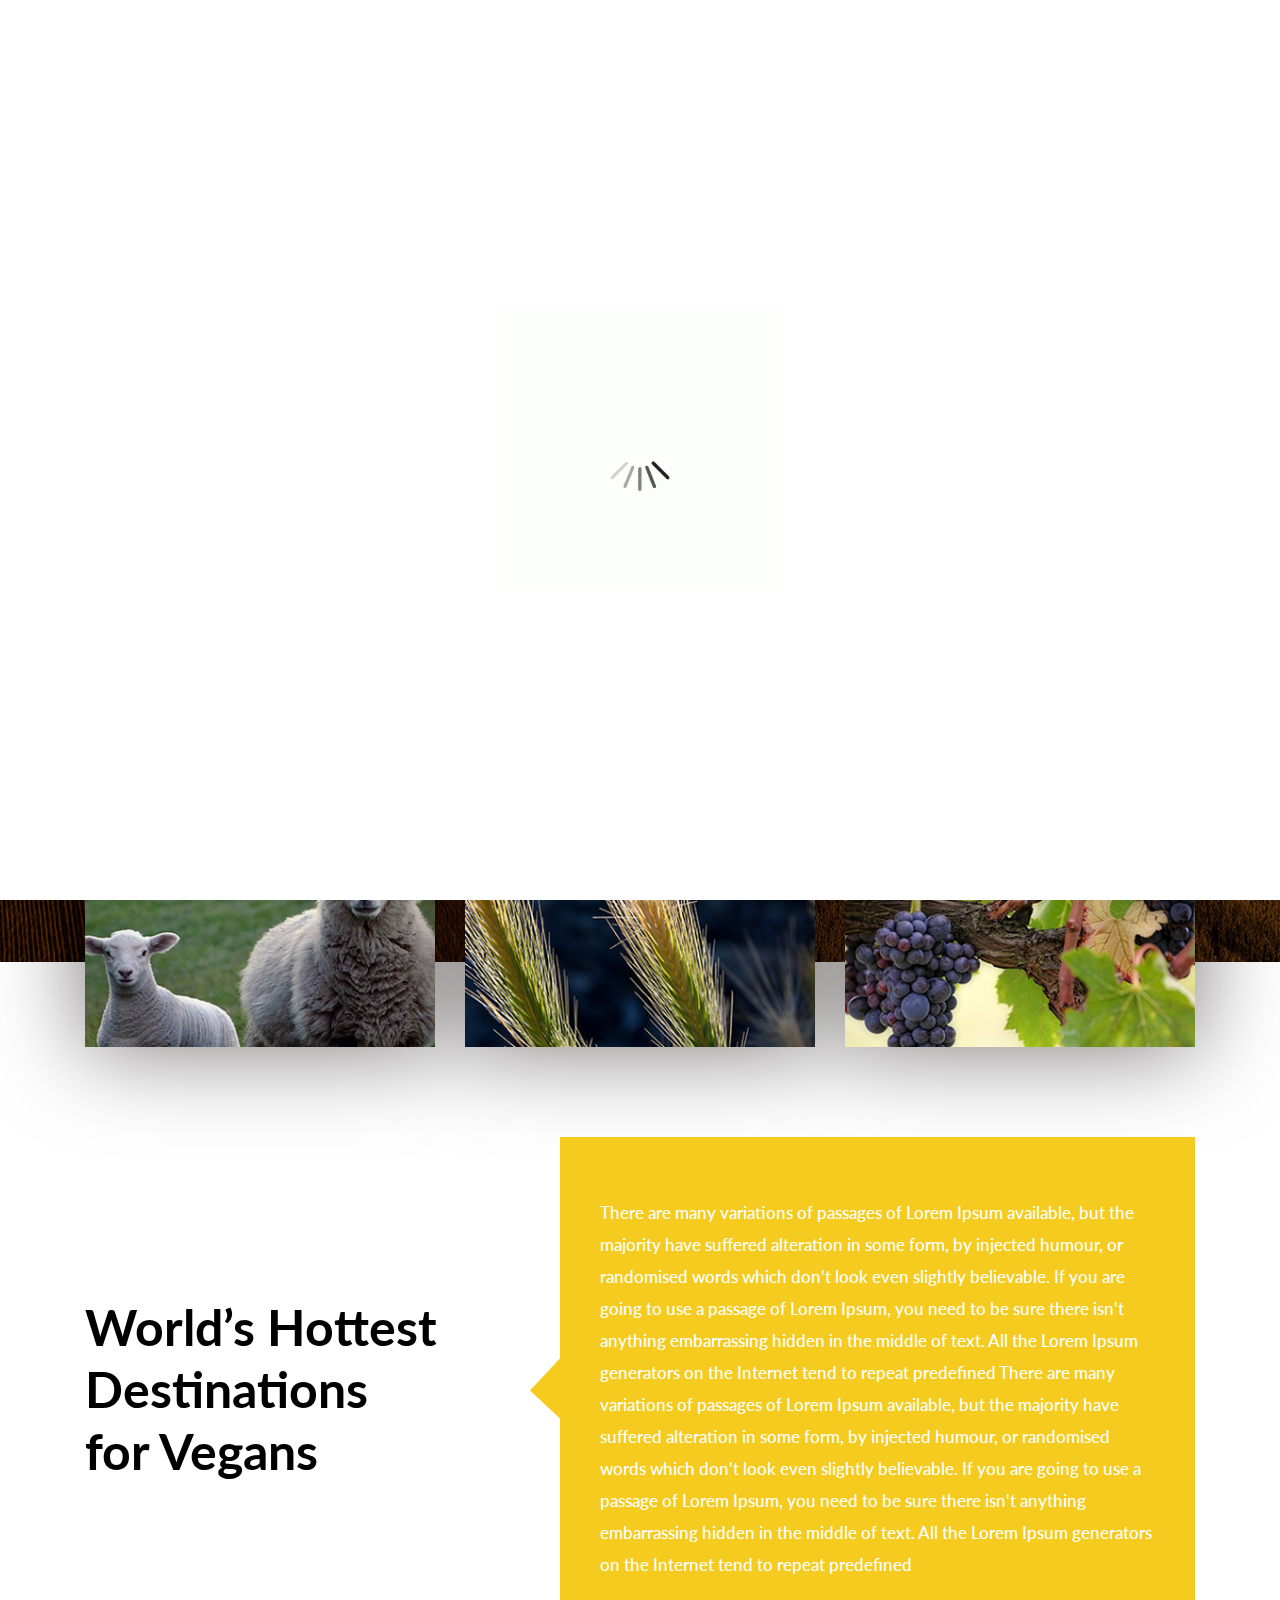
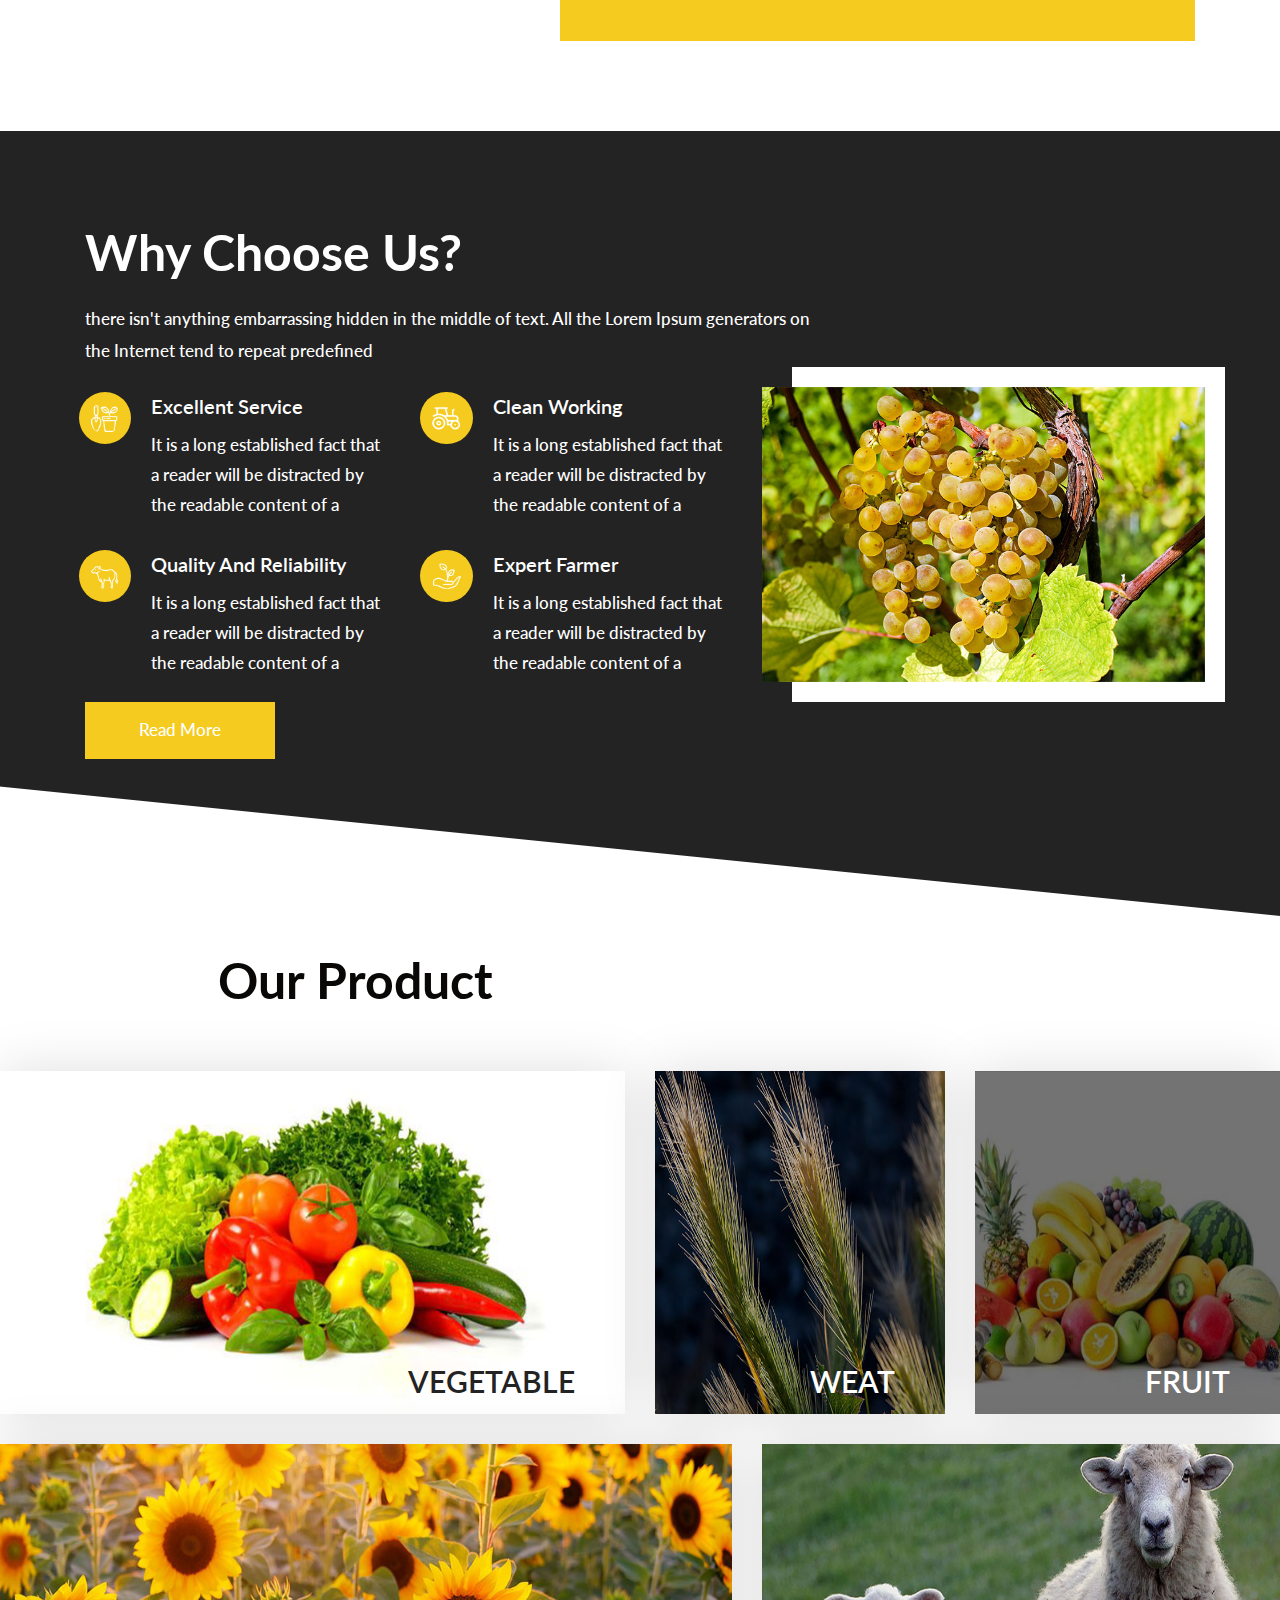
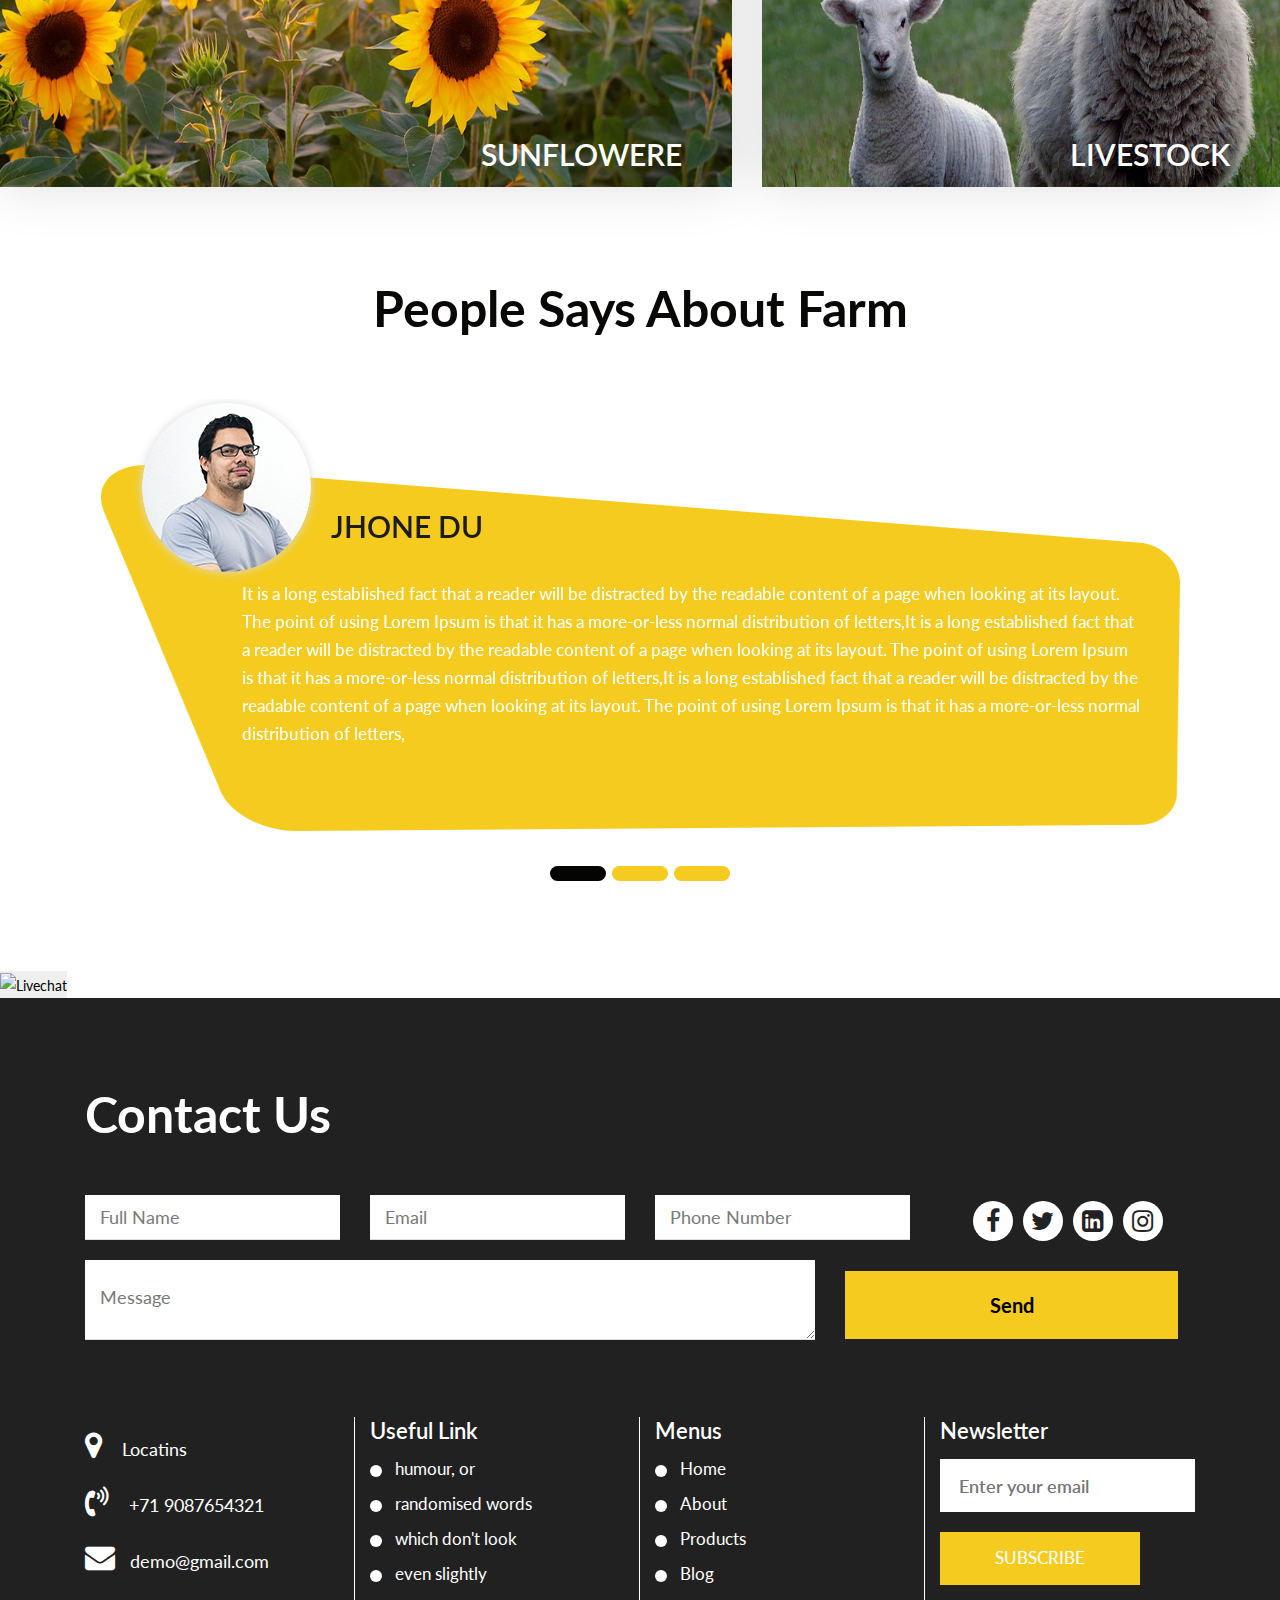
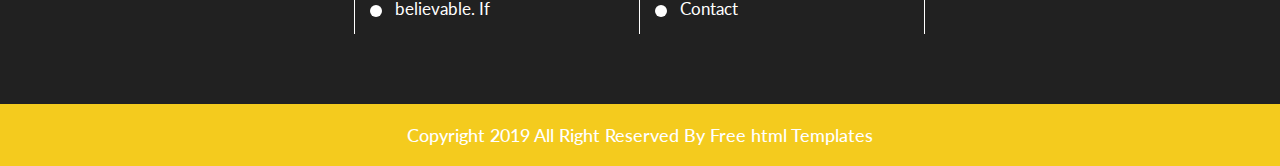
==== index.html @ 63680fa0 "changed title" ====
<!DOCTYPE html>
<html lang="en">
   <head>
      <!-- basic -->
      <meta charset="utf-8">
      <meta http-equiv="X-UA-Compatible" content="IE=edge">
      <!-- mobile metas -->
      <meta name="viewport" content="width=device-width, initial-scale=1">
      <meta name="viewport" content="initial-scale=1, maximum-scale=1">
      <!-- site metas -->
      <title>Chris Farm Site</title>
      <meta name="keywords" content="">
      <meta name="description" content="">
      <meta name="author" content="">
      <!-- bootstrap css -->
      <link rel="stylesheet" href="css/bootstrap.min.css">
      <!-- style css -->
      <link rel="stylesheet" href="css/style.css">
      <!-- Responsive-->
      <link rel="stylesheet" href="css/responsive.css">
      <!-- fevicon -->
      <link rel="icon" href="images/fevicon.png" type="image/gif" />
      <!-- Scrollbar Custom CSS -->
      <link rel="stylesheet" href="css/jquery.mCustomScrollbar.min.css">
      <!-- Tweaks for older IEs-->
      <link rel="stylesheet" href="https://netdna.bootstrapcdn.com/font-awesome/4.0.3/css/font-awesome.css">
      <link rel="stylesheet" href="https://cdnjs.cloudflare.com/ajax/libs/fancybox/2.1.5/jquery.fancybox.min.css" media="screen">
      <!--[if lt IE 9]>
      <script src="https://oss.maxcdn.com/html5shiv/3.7.3/html5shiv.min.js"></script>
      <script src="https://oss.maxcdn.com/respond/1.4.2/respond.min.js"></script><![endif]-->
<script>
                    (function (i, s, o, r, g, v, a, m) {
                    g = v ? g + '?v=' + v : g; i['CXoneDfo'] = r;
                    i[r] = i[r] || function () {(i[r].q = i[r].q || []).push(arguments)}; i[r].l = +new Date(); i[r].u = g;
                    a = s.createElement(o); m = s.getElementsByTagName(o)[0]; a.async = true;
                    a.src = g + '?' + Math.round(Date.now() / 1000 / 3600); m.parentNode.insertBefore(a, m);
                    })(window, document, 'script', 'cxone', 'https://web-modules-qa.brandembassy.com/loader/1/loader.js');

                    cxone('init', '6420')
                    cxone('guide', 'init', '714b7bde-19ca-44d4-8a5b-d43ad2e93545')
                </script>

   </head>
   <!-- body -->
   <body class="main-layout">
      <!-- loader  -->
      <div class="loader_bg">
         <div class="loader"><img src="images/loading.gif" alt="#" /></div>
      </div>
      <!-- end loader -->
      <!-- header -->
      <header>
         <!-- header inner -->
         <div class="header">
            <div class="container-fluid">
               <div class="row">
                  <div class="col-xl-3 col-lg-3 col-md-3 col-sm-3 col logo_section">
                     <div class="full">
                        <div class="center-desk">
                           <div class="logo">
                              <a href="index.html"><img src="images/logo.png" alt="#" /></a>
                           </div>
                        </div>
                     </div>
                  </div>
                  <div class="col-xl-9 col-lg-9 col-md-9 col-sm-9">
                     <nav class="navigation navbar navbar-expand-md navbar-dark ">
                        <button class="navbar-toggler" type="button" data-toggle="collapse" data-target="#navbarsExample04" aria-controls="navbarsExample04" aria-expanded="false" aria-label="Toggle navigation">
                        <span class="navbar-toggler-icon"></span>
                        </button>
                        <div class="collapse navbar-collapse" id="navbarsExample04">
                           <ul class="navbar-nav mr-auto">
                              <li class="nav-item active">
                                 <a class="nav-link" href="index.html"> Home  </a>
                              </li>
                              <li class="nav-item">
                                 <a class="nav-link" href="about.html">About</a>
                              </li>
                              <li class="nav-item">
                                 <a class="nav-link" href="products.html">Products </a>
                              </li>
                              <li class="nav-item">
                                 <a class="nav-link" href="blog.html">Blog</a>
                              </li>
                              <li class="nav-item">
                                 <a class="nav-link" href="contact.html">Contact</a>
                              </li>
                              <li class="nav-item d_none">
                                 <a class="nav-link" href="#"><i class="fa fa-search" aria-hidden="true"></i></a>
                              </li>
                              <li class=" d_none get_btn">
                                 <a  href="quote.html">Get a quote</a>
                              </li>
                           </ul>
                        </div>
                     </nav>
                  </div>
               </div>
            </div>
         </div>
      </header>
      <!-- end header inner -->
      <!-- end header -->
      <!-- banner -->
      <section class="banner_main">
         <div class="container">
            <div class="row">
               <div class="col-md-12 ">
                  <div class="text-bg">
                     <h1>FARMING COMPANY</h1>
                     <p>It is a long established fact that a reader will be distracted by the readable content of a page when looking at its layout. The point of using Lorem Ipsum is that it has a more-or-less normal distribution of letters, as opposed to using 'Content here, content here', making it</p>
                     <a href="#">Discover</a>
                  </div>
               </div>
            </div>
         </div>
      </section>
      <!-- end banner -->
      <!-- three_box -->
      <div class="three_box">
         <div class="container">
            <div class="row">
               <div class="col-md-4">
                  <div class="box_text">
                     <figure><img src="images/img1.jpg" alt="#"/></figure>
                  </div>
               </div>
               <div class="col-md-4">
                  <div class="box_text">
                     <figure><img src="images/img2.jpg" alt="#"/></figure>
                  </div>
               </div>
               <div class="col-md-4">
                  <div class="box_text">
                     <figure><img src="images/img3.jpg" alt="#"/></figure>
                  </div>
               </div>
            </div>
         </div>
      </div>
      <!-- three_box -->
      <!-- hottest -->
      <div  class="hottest">
         <div class="container">
            <div class="row d_flex">
               <div class="col-md-5">
                  <div class="titlepage">
                     <h2>World’s Hottest Destinations <br>for Vegans</h2>
                  </div>
               </div>
               <div class="col-md-7">
                  <div class="hottest_box">
                     <p>There are many variations of passages of Lorem Ipsum available, but the majority have suffered alteration in some form, by injected humour, or randomised words which don't look even slightly believable. If you are going to use a passage of Lorem Ipsum, you need to be sure there isn't anything embarrassing hidden in the middle of text. All the Lorem Ipsum generators on the Internet tend to repeat predefined There are many variations of passages of Lorem Ipsum available, but the majority have suffered alteration in some form, by injected humour, or randomised words which don't look even slightly believable. If you are going to use a passage of Lorem Ipsum, you need to be sure there isn't anything embarrassing hidden in the middle of text. All the Lorem Ipsum generators on the Internet tend to repeat predefined </p>
                  </div>
               </div>
            </div>
         </div>
      </div>
      </div>
      </div>
      <!-- end hottest -->
      <!-- choose  section -->
      <div class="choose ">
         <div class="container">
            <div class="row">
               <div class="col-md-8">
                  <div class="titlepage">
                     <h2>Why Choose Us? </h2>
                     <p>there isn't anything embarrassing hidden in the middle of text. All the Lorem Ipsum generators on the Internet tend to repeat predefined  </p>
                  </div>
               </div>
            </div>
         </div>
         <div class="container-fluid">
            <div class="row d_flex">
               <div class="col-xl-7 col-lg-7 col-md-12 col-sm-12">
                  <div class="padding_with">
                     <div class="row">
                        <div class="col-md-6 padding_bottom">
                           <div class="choose_box">
                              <i><img src="images/icon1.png" alt="#"/></i>
                              <div class="choose_text">
                                 <h3>Excellent Service</h3>
                                 <p>It is a long established fact that a reader will be distracted by the readable content of a</p>
                              </div>
                           </div>
                        </div>
                        <div class="col-md-6 padding_bottom">
                           <div class="choose_box">
                              <i><img src="images/icon2.png" alt="#"/></i>
                              <div class="choose_text">
                                 <h3>Clean Working</h3>
                                 <p>It is a long established fact that a reader will be distracted by the readable content of a</p>
                              </div>
                           </div>
                        </div>
                        <div class="col-md-6 padding_bottom2">
                           <div class="choose_box">
                              <i><img src="images/icon3.png" alt="#"/></i>
                              <div class="choose_text">
                                 <h3>Quality And Reliability</h3>
                                 <p>It is a long established fact that a reader will be distracted by the readable content of a</p>
                              </div>
                           </div>
                        </div>
                        <div class="col-md-6">
                           <div class="choose_box">
                              <i><img src="images/icon4.png" alt="#"/></i>
                              <div class="choose_text">
                                 <h3>Expert Farmer</h3>
                                 <p>It is a long established fact that a reader will be distracted by the readable content of a</p>
                              </div>
                           </div>
                        </div>
                     </div>
                  </div>
               </div>
               <div class="col-xl-5 col-lg-5 col-md-12 col-sm-12">
                  <div class="choose_img">
                     <figure><img src="images/food.jpg" alt="#"/></figure>
                  </div>
               </div>
            </div>
         </div>
         <div class="container">
            <div class="row">
               <div class="col-md-5">
                  <a class="read_more" href="#">Read More</a>
               </div>
            </div>
         </div>
      </div>
      </div>
      <!-- end choose  section -->
      <!-- product  section -->
      <div class="product">
         <div class="container">
            <div class="row">
               <div class="col-md-6">
                  <div class="titlepage">
                     <h2>Our Product</h2>
                  </div>
               </div>
            </div>
         </div>
         <div class="container-fluid">
            <div class="row">
               <div class="col-xl-6 col-lg-6 col-md-6 col-sm-12 padding_left0">
                  <div class="product_box">
                     <figure><img src="images/product1.jpg" alt="#"/></figure>
                     <h3 class="black">vegetable</h3>
                  </div>
               </div>
               <div class="col-xl-3 col-lg-3 col-md-3 col-sm-12">
                  <div class="product_box">
                     <figure><img src="images/product2.jpg" alt="#"/></figure>
                     <h3 >weat</h3>
                  </div>
               </div>
               <div class="col-xl-3 col-lg-3 col-md-3 col-sm-12 padding_right0">
                  <div class="product_box">
                     <figure><img src="images/product3.jpg" alt="#"/></figure>
                     <h3>fruit</h3>
                  </div>
               </div>
               <div class="col-xl-7 col-lg-7 col-md-7 col-sm-12 padding_left0">
                  <div class="product_box">
                     <figure><img src="images/product4.jpg" alt="#"/></figure>
                     <h3>sunflowere</h3>
                  </div>
               </div>
               <div class="col-xl-5 col-lg-5 col-md-5 col-sm-12 padding_right0">
                  <div class="product_box">
                     <figure><img src="images/product5.jpg" alt="#"/></figure>
                     <h3>Livestock</h3>
                  </div>
               </div>
            </div>
         </div>
      </div>
      <!-- end product  section -->
      <!-- about -->
      <div class="about">
         <div class="container">
            <div class="row">
               <div class="col-md-12">
                  <div class="titlepage">
                     <h2>People Says About Farm</h2>
                  </div>
               </div>
            </div>
            <div class="row">
               <div class="col-md-12">
                  <div id="myCarousel" class="carousel slide about_Carousel " data-ride="carousel">
                     <ol class="carousel-indicators">
                        <li data-target="#myCarousel" data-slide-to="0" class="active"></li>
                        <li data-target="#myCarousel" data-slide-to="1"></li>
                        <li data-target="#myCarousel" data-slide-to="2"></li>
                     </ol>
                     <div class="carousel-inner">
                        <div class="carousel-item active">
                           <div class="container">
                              <div class="carousel-caption ">
                                 <div class="row">
                                    <div class="col-md-12">
                                       <div class="test_box">
                                          <i><img src="images/tes1.png" alt="#"/></i>
                                          <h4>jhone Du</h4>
                                          <p>It is a long established fact that a reader will be distracted by the readable content of a page when looking at its layout. The point of using Lorem Ipsum is that it has a more-or-less normal distribution of letters,It is a long established fact that a reader will be distracted by the readable content of a page when looking at its layout. The point of using Lorem Ipsum is that it has a more-or-less normal distribution of letters,It is a long established fact that a reader will be distracted by the readable content of a page when looking at its layout. The point of using Lorem Ipsum is that it has a more-or-less normal distribution of letters,</p>
                                       </div>
                                    </div>
                                 </div>
                              </div>
                           </div>
                        </div>
                        <div class="carousel-item">
                           <div class="container">
                              <div class="carousel-caption">
                                 <div class="row">
                                    <div class="col-md-12">
                                       <div class="test_box">
                                          <i><img src="images/tes1.png" alt="#"/></i>
                                          <h4>jhone Du</h4>
                                          <p>It is a long established fact that a reader will be distracted by the readable content of a page when looking at its layout. The point of using Lorem Ipsum is that it has a more-or-less normal distribution of letters,It is a long established fact that a reader will be distracted by the readable content of a page when looking at its layout. The point of using Lorem Ipsum is that it has a more-or-less normal distribution of letters,It is a long established fact that a reader will be distracted by the readable content of a page when looking at its layout. The point of using Lorem Ipsum is that it has a more-or-less normal distribution of letters,</p>
                                       </div>
                                    </div>
                                 </div>
                              </div>
                           </div>
                        </div>
                        <div class="carousel-item">
                           <div class="container">
                              <div class="carousel-caption">
                                 <div class="row">
                                    <div class="col-md-12">
                                       <div class="test_box">
                                          <i><img src="images/tes1.png" alt="#"/></i>
                                          <h4>jhone Du</h4>
                                          <p>It is a long established fact that a reader will be distracted by the readable content of a page when looking at its layout. The point of using Lorem Ipsum is that it has a more-or-less normal distribution of letters,It is a long established fact that a reader will be distracted by the readable content of a page when looking at its layout. The point of using Lorem Ipsum is that it has a more-or-less normal distribution of letters,It is a long established fact that a reader will be distracted by the readable content of a page when looking at its layout. The point of using Lorem Ipsum is that it has a more-or-less normal distribution of letters,</p>
                                       </div>
                                    </div>
                                 </div>
                              </div>
                           </div>
                        </div>
                     </div>
                     <a class="carousel-control-prev" href="#myCarousel" role="button" data-slide="prev">
                     <span class="carousel-control-prev-icon" aria-hidden="true"></span>
                     <span class="sr-only">Previous</span>
                     </a>
                     <a class="carousel-control-next" href="#myCarousel" role="button" data-slide="next">
                     <span class="carousel-control-next-icon" aria-hidden="true"></span>
                     <span class="sr-only">Next</span>
                     </a>
                  </div>
               </div>
            </div>
         </div>
      </div>
      <!-- end about -->
      </div>
<div id="be-channel-guide-container"><div><div id="be-guide-frame" class="be-frame-right" style="bottom: 20px;"><div><button class="MuiButtonBase-root MuiFab-root MuiFab-circular MuiFab-sizeMedium MuiFab-primary css-169n8jp" tabindex="0" type="button" style="display: block; position: absolute; transition: all 0.2s ease-in-out 0s; background: rgb(0, 131, 200); transform: translateY(-60px) scale(0);"><img src="https://brand-embassy-channel-guide-qa.s3.eu-west-1.amazonaws.com/guide/86f91565657eb1372fe403cd128bffdb" alt="chat" height="30px"><span class="MuiTouchRipple-root css-w0pj6f"></span></button><button class="MuiButtonBase-root MuiFab-root MuiFab-circular MuiFab-sizeMedium MuiFab-primary css-169n8jp" tabindex="0" type="button" style="display: block; position: absolute; transition: all 0.2s ease-in-out 0s; background: rgb(0, 131, 200); transform: translateY(-120px) scale(0);"><img src="https://brand-embassy-channel-guide-qa.s3.eu-west-1.amazonaws.com/guide/49fc5eca6faffefca84a8f065dfa6378" alt="chat" height="30px"><span class="MuiTouchRipple-root css-w0pj6f"></span></button><button class="MuiButtonBase-root MuiFab-root MuiFab-circular MuiFab-sizeMedium MuiFab-primary css-169n8jp" tabindex="0" type="button" style="display: block; position: absolute; transition: all 0.2s ease-in-out 0s; background: rgb(0, 131, 200); transform: translateY(-180px) scale(0);"><img src="https://brand-embassy-channel-guide-qa.s3.eu-west-1.amazonaws.com/guide/8b0117500ac544f8c47c68a0af96c9c8" alt="chat" height="30px"><span class="MuiTouchRipple-root css-w0pj6f"></span></button></div><button class="MuiButtonBase-root MuiFab-root MuiFab-circular MuiFab-sizeMedium MuiFab-default css-ryizuq" tabindex="0" type="button"><img src="https://brand-embassy-channel-guide-qa.s3.eu-west-1.amazonaws.com/guide/27a81b01abcdb58afb6bd661bdec0bb2" alt="Livechat" height="30px" background-color="#0083c8"><span class="MuiTouchRipple-root css-w0pj6f"></span></button></div></div></div>
      <!--  footer -->
      <footer id="contact">
         <div class="footer">
            <div class="container">
               <div class="row">
                  <div class="col-md-4">
                     <div class="titlepage">
                        <h2>Contact Us</h2>
                     </div>
                  </div>
                  <div class="col-md-12">
                     <form id="request" class="main_form">
                        <div class="row">
                           <div class="col-md-3 ">
                              <input class="contactus" placeholder="Full Name" type="type" name="Full Name"> 
                           </div>
                           <div class="col-md-3">
                              <input class="contactus" placeholder="Email" type="type" name="Email"> 
                           </div>
                           <div class="col-md-3">
                              <input class="contactus" placeholder="Phone Number" type="type" name="Phone Number">                          
                           </div>
                           <div class="col-xl-3 col-lg-3 col-md-3 col-sm-12">
                              <ul class="social_icon">
                                 <li><a href="#"><i class="fa fa-facebook" aria-hidden="true"></i></a></li>
                                 <li><a href="#"><i class="fa fa-twitter" aria-hidden="true"></i></a></li>
                                 <li><a href="#"><i class="fa fa-linkedin-square" aria-hidden="true"></i></a></li>
                                 <li><a href="#"><i class="fa fa-instagram" aria-hidden="true"></i></a></li>
                              </ul>
                           </div>
                           <div class="col-md-8">
                              <textarea class="contactus1" placeholder="Message" type="type" Message="Name">Message </textarea>
                           </div>
                           <div class="col-xl-4 col-lg-4 col-md-4 col-sm-12">
                              <button class="send_btn">Send</button>
                           </div>
                        </div>
                     </form>
                  </div>
                  <div class="col-md-3 border_right">
                     <ul class="location_icon">
                        <li><a href="#"><i class="fa fa-map-marker" aria-hidden="true"></i></a> Locatins</li>
                        <li><a href="#"><i class="fa fa-volume-control-phone" aria-hidden="true"></i></a> +71 9087654321</li>
                        <li><a href="#"><i class="fa fa-envelope" aria-hidden="true"></i></a>demo@gmail.com</li>
                     </ul>
                  </div>
                  <div class="col-md-3 border_right">
                     <h3>Useful Link</h3>
                     <ul class="link">
                        <li><a href="#">humour, or </a></li>
                        <li><a href="#">randomised words </a> </li>
                        <li><a href="#">which don't look </a></li>
                        <li><a href="#">even slightly  </a> </li>
                        <li><a href="#">believable. If   </a></li>
                     </ul>
                  </div>
                  <div class="col-md-3 border_right">
                     <h3>Menus</h3>
                     <ul class="link">
<li><a href="index.html">Home</a></li>                             
<li><a href="about.html">About</a></li>                                                     
<li><a href="products.html">Products</a></li>                             
<li><a href="blog.html">Blog</a></li>
<li><a href="contact.html">Contact</a></li>
                     </ul>
                  </div>
                  <div class="col-md-3">
                     <form class="bottom_form">
                        <h3>Newsletter</h3>
                        <input class="enter" placeholder="Enter your email" type="text" name="Enter your email">
                        <button class="sub_btn">subscribe</button>
                     </form>
                  </div>
               </div>
            </div>
            <div class="copyright">
               <div class="container">
                  <div class="row">
                     <div class="col-md-12">
                        <p>Copyright 2019 All Right Reserved By <a href="https://html.design/"> Free  html Templates</a></p>
                     </div>
                  </div>
               </div>
            </div>
         </div>
      </footer>
      <!-- end footer -->
      <!-- Javascript files-->
      <script src="js/jquery.min.js"></script>
      <script src="js/popper.min.js"></script>
      <script src="js/bootstrap.bundle.min.js"></script>
      <script src="js/jquery-3.0.0.min.js"></script>
      <!-- sidebar -->
      <script src="js/jquery.mCustomScrollbar.concat.min.js"></script>
      <script src="js/custom.js"></script>
   </body>
</html>
---- css/style.css ----
/*--------------------------------------------------------------------- File Name: style.css ---------------------------------------------------------------------*/


/*--------------------------------------------------------------------- import Fonts ---------------------------------------------------------------------*/

@import url('https://fonts.googleapis.com/css?family=Rajdhani:300,400,500,600,700');
@import url('https://fonts.googleapis.com/css?family=Poppins:100,100i,200,200i,300,300i,400,400i,500,500i,600,600i,700,700i,800,800i,900,900i');
@import url('https://fonts.googleapis.com/css?family=Lato:300,400,700,900&display=swap');

/*****---------------------------------------- 1) font-family: 'Rajdhani', sans-serif;
 2) font-family: 'Poppins', sans-serif;
 ----------------------------------------*****/


/*--------------------------------------------------------------------- import Files ---------------------------------------------------------------------*/

@import url(animate.min.css);
@import url(normalize.css);
@import url(icomoon.css);
@import url(font-awesome.min.css);
@import url(meanmenu.css);
@import url(owl.carousel.min.css);
@import url(swiper.min.css);
@import url(slick.css);
@import url(jquery.fancybox.min.css);
@import url(jquery-ui.css);
@import url(nice-select.css);

/*--------------------------------------------------------------------- skeleton ---------------------------------------------------------------------*/

* {
     box-sizing: border-box !important;
}

html {
     scroll-behavior: smooth;
}

body {
     color: #666666;
     font-size: 14px;
     font-family: 'Lato', sans-serif;
     line-height: 1.80857;
     font-weight: normal;
}

a {
     color: #1f1f1f;
     text-decoration: none !important;
     outline: none !important;
     -webkit-transition: all .3s ease-in-out;
     -moz-transition: all .3s ease-in-out;
     -ms-transition: all .3s ease-in-out;
     -o-transition: all .3s ease-in-out;
     transition: all .3s ease-in-out;
}

h1,
h2,
h3,
h4,
h5,
h6 {
     letter-spacing: 0;
     font-weight: normal;
     position: relative;
     padding: 0 0 10px 0;
     font-weight: normal;
     line-height: normal;
     color: #111111;
     margin: 0
}

h1 {
     font-size: 24px;
}

h2 {
     font-size: 22px;
}

h3 {
     font-size: 18px;
}

h4 {
     font-size: 16px
}

h5 {
     font-size: 14px
}

h6 {
     font-size: 13px
}

*,
*::after,
*::before {
     -webkit-box-sizing: border-box;
     -moz-box-sizing: border-box;
     box-sizing: border-box;
}

h1 a,
h2 a,
h3 a,
h4 a,
h5 a,
h6 a {
     color: #212121;
     text-decoration: none!important;
     opacity: 1
}

button:focus {
     outline: none;
}

ul,
li,
ol {
     margin: 0px;
     padding: 0px;
     list-style: none;
}

p {
     margin: 0px;
     font-weight: 500;
     font-size: 15px;
     line-height: 24px;
}

a {
     color: #222222;
     text-decoration: none;
     outline: none !important;
}

a,
.btn {
     text-decoration: none !important;
     outline: none !important;
     -webkit-transition: all .3s ease-in-out;
     -moz-transition: all .3s ease-in-out;
     -ms-transition: all .3s ease-in-out;
     -o-transition: all .3s ease-in-out;
     transition: all .3s ease-in-out;
}

img {
     max-width: 100%;
     height: auto;
}

 :focus {
     outline: 0;
}

.btn-custom {
     margin-top: 20px;
     background-color: transparent !important;
     border: 2px solid #ddd;
     padding: 12px 40px;
     font-size: 16px;
}

.lead {
     font-size: 18px;
     line-height: 30px;
     color: #767676;
     margin: 0;
     padding: 0;
}

.form-control:focus {
     border-color: #ffffff !important;
     box-shadow: 0 0 0 .2rem rgba(255, 255, 255, .25);
}

.navbar-form input {
     border: none !important;
}

.badge {
     font-weight: 500;
}

blockquote {
     margin: 20px 0 20px;
     padding: 30px;
}

button {
     border: 0;
     margin: 0;
     padding: 0;
     cursor: pointer;
}

.full {
     float: left;
     width: 100%;
}

.layout_padding {
     padding-top: 90px;
     padding-bottom: 90px;
}

.layout_padding_2 {
     padding-top: 75px;
     padding-bottom: 75px;
}

.light_silver {
     background: #f9f9f9;
}

.theme_bg {
     background: #38c8a8;
}

.margin_top_30 {
     margin-top: 30px !important;
}

.full {
     width: 100%;
     float: left;
     margin: 0;
     padding: 0;
}


/**-- heading section --**/


/*---------------------------- preloader area ----------------------------*/

.loader_bg {
     position: fixed;
     z-index: 9999999;
     background: #fff;
     width: 100%;
     height: 100%;
}

.loader {
     height: 100%;
     width: 100%;
     position: absolute;
     left: 0;
     top: 0;
     display: flex;
     justify-content: center;
     align-items: center;
}

.loader img {
     width: 280px;
}

ul.btn {
     float: right;
}

ul.btn li {
     display: inline-block;
     padding: 0 25px;
}

ul.btn li a {
     color: #fff;
     font-size: 16px;
}

ul.btn li:last-child {
     padding-right: 0;
}

.login_btn {
     padding-left: 50px;
}

.login_btn a {
     background-color: #fff;
     display: inline-block;
     padding: 7px 35px;
     border-radius: 10px;
     color: #292e39 !important;
     font-size: 17px;
}

.login_btn a:hover {
     color: #fff !important;
     background: #0808ff;
}


/*-- header area --*/


/*--------------------------------------------------------------------- top banner area ---------------------------------------------------------------------*/


/*--------------------------------------------------------------------- layout new css ---------------------------------------------------------------------*/


/*-- navigation--*/

.navigation.navbar {
     float: right;
     padding-top: 15px !important;
     padding: 0;
}

.navigation.navbar-dark .navbar-nav .nav-link {
     padding: 0px 25px;
     text-transform: uppercase;
     color: #fff;
     font-size: 17px;
     line-height: 20px;
}

.navigation.navbar-dark .navbar-nav .nav-link:focus,
.navigation.navbar-dark .navbar-nav .nav-link:hover {
     color: #f4cb1e;
}

.navigation.navbar-dark .navbar-nav .active>.nav-link,
.navigation.navbar-dark .navbar-nav .nav-link.active,
.navigation.navbar-dark .navbar-nav .nav-link.show,
.navigation.navbar-dark .navbar-nav .show>.nav-link {
     color: #f4cb1e;
}

.navbar-expand-md .navbar-nav {
     padding-right: 10px;
}

.padd_right {
     padding-right: 10px;
}

.sign_btn {
     padding-left: 50px;
}

.get_btn a {
     display: inline-block;
     padding: 8px 39px;
     color: #fff;
     font-size: 16px;
     background-color: #f4cb1e;
     text-transform: uppercase;
     margin-top: -10px;
     margin-left: 30px;
}

.get_btn a:hover {
     color: #fff;
     background-color: #d2d1d6;
}

.header {
     width: 100%;
     padding: 30px 30px;
     border-bottom: #c6cad5 solid 12px;
     background-color: #13110e;
}

.logo {
     position: relative;
     padding-left: 50%;
     padding-top: 6px;
}

.logo::after {
     position: absolute;
     content: "";
     width: 136px;
     height: 110px;
     left: -45px;
     top: -30px;
     background: url(../images/top_head.png);
     background-repeat: no-repeat;
     border-right: #c6cad5 solid 15px;
}


/** banner section **/

.banner_main {
     background: url(../images/banner.jpg);
     background-repeat: no-repeat;
     min-height: 840px;
     background-size: 100% 100%;
     display: flex;
     justify-content: center;
     align-content: center;
     align-items: center;
}

.text-bg {
     text-align: center;
}

.text-bg h1 {
     text-transform: uppercase;
     color: #fff;
     font-size: 110px;
     line-height: 120px;
     padding-bottom: 15px;
     font-weight: bold;
}

.text-bg p {
     font-size: 17px;
     color: #fff;
     line-height: 28px;
     font-weight: 500;
     padding-bottom: 50px;
     display: block;
}

.text-bg a {
     font-size: 17px;
     background-color: transparent;
     color: #fff;
     font-weight: 600;
     padding: 11px 0px;
     width: 100%;
     max-width: 230px;
     text-align: center;
     display: inline-block;
     border-radius: 30px;
     border: #f4cb1e solid 4px;
     transition: ease-in all 0.5s;
}

.text-bg a:hover {
     background-color: #13110e;
     color: #fff;
     transition: ease-in all 0.5s;
}


/** end banner section **/

.titlepage {
     text-align: center;
     padding-bottom: 60px;
}

.titlepage h2 {
     font-size: 50px;
     color: #090807;
     line-height: 62px;
     font-weight: bold;
     padding: 0;
}

.d_flex {
     display: flex;
     align-items: center;
     flex-wrap: wrap;
}

.blu {
     color: #0808ff;
}

.read_more {
     font-size: 17px;
     background-color: #f4cb1e;
     color: #fff;
     padding: 13px 0px;
     width: 100%;
     max-width: 190px;
     text-align: center;
     display: inline-block;
     transition: ease-in all 0.5s;
     z-index: 9999;
     position: relative;
     font-weight: 500;
}

.read_more:hover {
     background: #fff;
     color: #000;
     transition: ease-in all 0.5s;
}


/** three_box section **/

.three_box {
     margin-top: -160px;
}

.box_text {
     box-shadow: 0 0 95px rgba(13, 3, 3, 0.56);
}

.box_text figure {
     margin: 0;
}

.box_text figure img {
     width: 100%;
}


/** end three_box section **/


/** hottest section **/

.hottest {
     background: #fff;
     padding: 90px 0 0px 0;
}

.hottest .titlepage {
     padding-bottom: 0;
     text-align: left;
}

.hottest .titlepage h2 {
     color: #000;
}

.hottest .hottest_box {
     position: relative;
     background-color: #f4cb1e;
     padding: 60px 40px;
}

.hottest .hottest_box::after {
     position: absolute;
     content: "";
     top: 0;
     bottom: 0;
     left: -30px;
     width: 31px;
     height: 100%;
     background: url(../images/h_cross.png);
     background-repeat: no-repeat;
     display: block;
     background-position: center center;
}

.hottest .hottest_box p {
     color: #fff;
     font-size: 17px;
     line-height: 32px;
     font-weight: 500;
}


/** end hottest section **/


/** choose  section **/

.choose {
     margin-top: 90px;
     background-color: #242323;
     padding: 90px 0 190px 0;
     position: relative;
}

.choose::after {
     position: absolute;
     content: "";
     bottom: 0;
     left: 0px;
     width: 100%;
     height: 195px;
     background: url(../images/choose_bottom_cross.png);
     background-repeat: no-repeat;
     display: block;
     background-position: center center;
}

.choose .titlepage {
     text-align: left;
     padding-bottom: 0;
}

.choose .titlepage h2 {
     color: #fff;
}

.choose .titlepage p {
     color: #fff;
     display: block;
     font-size: 17px;
     padding-top: 20px;
     line-height: 32px;
}

.choose_img {
     background-color: #fff;
     padding: 20px;
     margin-left: 30px;
     margin-right: 40px;
}

.choose_img figure {
     margin: 0;
     margin-left: -50px;
}

.choose_img figure img {
     width: 100%;
}

.padding_with {
     max-width: 653px;
     float: right;
     width: 100%;
}

.choose_box {
     display: flex;
}

.choose_box i {
     float: left;
}

.choose_box i img {
     float: left;
     background-color: #f4cb1e;
     width: 140px;
     padding: 10px;
     border-radius: 60px;
}

.choose_text {
     float: right;
     padding-left: 20px;
}

.choose_text h3 {
     color: #fff;
     font-size: 20px;
     line-height: 28px;
     font-weight: 600;
     padding-bottom: 10px;
}

.choose_text p {
     color: #fff;
     font-size: 17px;
     line-height: 30px;
}

.padding_bottom {
     padding-bottom: 30px;
}


/** end choose  section **/


/** product  section **/

.product_box {
     position: relative;
     margin-bottom: 30px;
     box-shadow: 0 0 51px rgba(13, 3, 3, 0.13);
}

.product_box figure {
     margin: 0;
}

.product_box figure img {
     width: 100%;
     height: 343px;
}

.product_box h3 {
     position: absolute;
     bottom: 15px;
     padding: 0;
     right: 50px;
     text-align: right;
     color: #fff;
     font-size: 30px;
     text-transform: uppercase;
     font-weight: 600;
}

.black {
     color: #242323 !important;
}

.padding_left0 {
     padding-left: 0;
}

.padding_right0 {
     padding-right: 0;
}


/** end product  section **/


/** about section **/

.about {
     padding: 60px 0px 140px 0px;
     background: #fff;
}

.about .titlepage p {
     color: #141629;
     line-height: 28px;
     font-weight: 500;
     font-size: 17px;
     padding-top: 20px;
}

.about_Carousel .carousel-caption {
     position: inherit;
     padding: 0;
     padding-top: 65px;
}

.about_box {
     text-align: center;
}

.test_box {
     padding: 30px 40px 40px 42px;
     background: url(../images/te.png);
     background-repeat: no-repeat;
     background-size: 100% 100%;
     min-height: 367px;
}

.about_Carousel .test_box h4 {
     font-size: 30px;
     color: #1d1c1c;
     line-height: 18px;
     display: block;
     text-align: center;
     text-transform: uppercase;
     font-weight: 600;
     padding: 23px 0px 0px 0px;
     text-align: left;
}

.about_Carousel .test_box i {
     text-align: left;
     float: left;
     margin-bottom: -12px;
     margin-right: 20px;
     margin-top: -91px;
     box-shadow: #ddd 0px 0px 10px 0px;
     border-radius: 122px;
}

.about_Carousel .test_box p {
     font-size: 17px;
     line-height: 28px;
     color: #fff;
     text-align: left;
     padding-left: 100px;
     margin-top: 45px;
}

.about_Carousel .carousel-indicators {
     bottom: -50px;
}

.about_Carousel .carousel-indicators li {
     width: 56px;
     height: 15px;
     border-radius: 20px;
     background: #f4cb1e;
}

.about_Carousel .carousel-indicators li.active {
     background: #040403;
}

#myCarousel .carousel-control-next-icon,
#myCarousel .carousel-control-prev-icon {
     display: none;
}


/** end about section **/


/** footer **/

.footer {
     background: #212121;
     padding-top: 85px;
     text-align: center;
}

.footer .titlepage {
     text-align: left;
     padding-bottom: 0px;
}

.footer .titlepage h2 {
     color: #fff;
}

.main_form {
     padding: 50px 0px 50px 0px;
}

.main_form .contactus {
     border: inherit;
     padding: 0px 15px;
     margin-bottom: 20px;
     width: 100%;
     height: 45px;
     background: #ffffff;
     color: #777977;
     font-size: 18px;
     font-weight: normal;
     border-bottom: #ddd solid 1px;
}

.main_form .contactus1 {
     border: inherit;
     padding: 0px 15px;
     margin-bottom: 20px;
     padding-top: 21px;
     width: 100%;
     height: 80px;
     background: #ffffff;
     color: #777977;
     font-size: 18px;
     font-weight: normal;
     border-bottom: #ddd solid 1px;
}

.main_form .send_btn {
     font-size: 20px;
     transition: ease-in all 0.5s;
     background-color: #f4cb1e;
     color: #000;
     padding: 16px 0px;
     max-width: 333px;
     font-weight: 700;
     width: 100%;
     display: block;
     margin-top: 11px;
}

.main_form .send_btn:hover {
     background-color: #fff;
     transition: ease-in all 0.5s;
     color: #000;
}

#request *::placeholder {
     color: #777977;
     opacity: 1;
}

ul.social_icon {
     padding-top: 6px;
}

ul.social_icon li {
     display: inline-block;
}

ul.social_icon li a {
     background: #fff;
     width: 40px;
     height: 40px;
     display: flex;
     align-items: center;
     justify-content: center;
     font-size: 25px;
     border-radius: 30px;
     margin: 0 3px;
}

ul.social_icon li a:hover {
     background-color: #f4cb1e;
     color: #fff;
}

.bottom_form h3 {
     font-weight: 600;
     font-size: 22px;
     text-align: left;
     color: #fff;
     padding-bottom: 15px;
}

ul.location_icon {
     padding-top: 12px;
     text-align: left;
}

ul.location_icon li {
     display: inline-block;
     font-size: 18px;
     line-height: 20px;
     color: #fff;
     padding-bottom: 25px;
}

ul.location_icon li a {
     font-size: 30px;
     color: #fff;
     line-height: 30px;
     padding-right: 15px;
}

ul.location_icon li a:hover {
     color: #00ff00;
}

.footer h3 {
     font-weight: 600;
     font-size: 22px;
     text-align: left;
     color: #fff;
     padding-bottom: 15px;
}

ul.link {
     text-align: left;
}

ul.link li a {
     color: #fff;
     font-size: 17px;
     line-height: 20px;
     padding-bottom: 15px;
     padding-left: 25px;
     display: block;
}

ul.link li a:hover {
     color: #f4cb1e;
}

ul.link li a::after {
     position: absolute;
     content: "";
     width: 12px;
     height: 12px;
     background-color: #fff;
     border-radius: 20px;
     left: 0;
     margin-top: 6px;
     margin-left: 15px;
}

.border_right {
     border-right: #fff solid 1px;
}

.bottom_form .enter {
     border: inherit;
     padding: 0px 19px;
     width: 100%;
     height: 53px;
     background: #fff;
     color: #000;
     font-size: 18px;
     font-weight: 600;
}

.sub_btn {
     font-size: 17px;
     transition: ease-in all 0.5s;
     background-color: #f4cb1e;
     color: #fff;
     padding: 11px 0px;
     max-width: 200px;
     width: 100%;
     display: block;
     font-weight: 500;
     text-transform: uppercase;
     margin-top: 20px;
}

.sub_btn:hover {
     background-color: #fff;
     transition: ease-in all 0.5s;
     color: #000;
}

.copyright {
     margin-top: 70px;
     padding: 20px 0px;
     background-color: #f4cb1e;
}

.copyright p {
     color: #fff;
     font-size: 18px;
     line-height: 22px;
     text-align: center;
}

.copyright a {
     color: #fff;
}

.copyright a:hover {
     color: #212121;
}


/** end footer **/

.products_page .product .titlepage {
     margin-top: 70px;
}
.Cart-Container{
 width: 70%;
 height: 85%;
 background-color: #ffffff;
 border-radius: 20px;
 box-shadow: 0px 25px 40px #1687d933;
 margin: 0;
 padding: 0;
 background: linear-gradient(to bottom right, #E3F0FF, #FAFCFF);
 height: 100vh;
 display: flex;
 justify-content: center;
 align-items: center;
}
.Header{
 margin: auto;
 width: 90%;
 height: 15%;
 display: flex;
 justify-content: space-between;
 align-items: center;
}
.Heading{
 font-size: 20px;
 font-family: ‘Open Sans’;
 font-weight: 700;
 color: #2F3841;
}
.Action{
 font-size: 14px;
 font-family: ‘Open Sans’;
 font-weight: 600;
 color: #E44C4C;
 cursor: pointer;
 border-bottom: 1px solid #E44C4C;
}
---- css/responsive.css ----
/*--------------------------------------------------------------------- File Name: responsive.css ---------------------------------------------------------------------*/


/*------------------------------------------------------------------- 991px x 768px ---------------------------------------------------------------------*/

@media (min-width: 1200px) and (max-width: 1342px) {
    .navigation.navbar-dark .navbar-nav .nav-link {
        padding: 0 19px;
    }
}

@media (min-width: 992px) and (max-width: 1199px) {
    .navigation.navbar-dark .navbar-nav .nav-link {
        padding: 0px 8px;
    }
    .text-bg h1 {
        font-size: 86px;
        line-height: 100px;
        padding-bottom: 11px;
    }
    .choose_text h3 {
        font-size: 18px;
    }
    .choose .titlepage {
        padding-bottom: 40px;
    }
    .choose .read_more {
        margin-top: 30px;
    }
}

@media (min-width: 768px) and (max-width: 991px) {
    .navigation.navbar-dark .navbar-nav .nav-link {
        padding: 0px 12px;
    }
    .banner_main {
        min-height: 605px;
    }
    .three_box {
        margin-top: -102px;
    }
    .padding_with {
        max-width: inherit;
    }
    .choose .titlepage {
        padding-bottom: 40px;
    }
    .choose_img {
        margin-right: 0;
        margin-top: 30px;
        margin-bottom: 30px;
    }
    .logo::after {
        height: 96px;
        left: -77px;
    }
    .text-bg h1 {
        font-size: 49px;
        line-height: 65px;
        padding-bottom: 10px;
    }
    .product_box figure img {
        height: 200px;
    }
    .navigation.navbar {
        padding-top: 12px !important;
    }
    ul.social_icon li a {
        width: 33px;
        margin: 0 1px;
        height: 33px;
    }
    ul.location_icon li {
        font-size: 13px;
    }
    .titlepage h2 {
        font-size: 33px;
    }
    .d_none {
        display: none;
    }
}

@media (min-width: 576px) and (max-width: 767px) {
    .logo::after {
        width: 78px;
        height: 115px;
    }
    .logo {
        padding-top: 15px;
    }
    .d_none {
        display: none;
    }
    .text-bg h1 {
        font-size: 50px;
        line-height: 40px;
        padding-bottom: 25px;
        margin-top: 50px;
    }
    .text-bg {
        padding-left: 0px;
        padding-bottom: 30px;
    }
    .border_right {
        border-right: inherit;
    }
    .padding_with {
        max-width: inherit;
    }
    .choose .titlepage {
        padding-bottom: 40px;
    }
    .choose_img {
        margin-right: 0;
        margin-top: 30px;
        margin-bottom: 30px;
    }
    .padding_left0 {
        padding-left: 15px;
    }
    .padding_right0 {
        padding-right: 15px;
    }
    .box_text {
        margin-top: 30px;
        box-shadow: #ddd 0px 0px 7px 0px;
    }
    .padding_bottom2 {
        padding-bottom: 30px;
    }
    .titlepage h2 {
        font-size: 34px;
    }
    .about_img {
        margin-bottom: 20px;
    }
    ul.social_icon {
        margin-bottom: 25px;
    }
    .about_Carousel .test_box p {
        padding-left: 47px;
    }
    ul.location_icon li {
        font-size: 17px;
        padding-left: 13px;
    }
    .margin_boot {
        margin-bottom: 20px;
    }
    .navigation.navbar {
        float: right;
        display: inherit !important;
        padding: 0;
        width: 100%;
        padding-top: 12px;
    }
    .navigation .navbar-collapse {
        background: #000;
        padding: 20px;
        margin-top: 70px;
        position: absolute;
        width: 100%;
        margin-right: 20px;
        z-index: 999;
    }
    .navigation.navbar-dark .navbar-nav .nav-link {
        padding: 10px 0;
        color: #fff;
    }
    .navigation.navbar-dark .navbar-toggler {
        border: inherit;
        float: right;
        padding-top: 6px;
    }
    .navigation.navbar-dark .navbar-toggler-icon {
        background: url(../images/menu_icon.png);
        background-repeat: no-repeat;
    }
    .hottest .hottest_box {
        margin-top: 30px
    }
}

@media (max-width: 575px) {
    .header {
        padding: 30px 0px 30px 0px;
    }
    .logo {
        text-align: center !important;
        padding-bottom: 6px;
        float: left;
        padding-left: 37%;
    }
    .d_none {
        display: none;
    }
    .text-bg h1 {
        font-size: 50px;
        line-height: 68px;
        padding-bottom: 10px;
    }
    .three_box {
        padding: 0 0px;
    }
    .hottest .hottest_box {
        margin-top: 30px
    }
    .border_right {
        border-right: inherit;
    }
    .padding_bottom2 {
        padding-bottom: 30px;
    }
    .padding_with {
        max-width: inherit;
    }
    .choose .titlepage {
        padding-bottom: 40px;
    }
    .choose_img {
        margin-right: 0;
        margin-top: 30px;
        margin-bottom: 30px;
    }
    .padding_left0 {
        padding-left: 15px;
    }
    .padding_right0 {
        padding-right: 15px;
    }
    .box_text {
        margin-top: 30px;
        box-shadow: #ddd 0px 0px 7px 0px;
    }
    .about_Carousel .test_box i {
        margin-top: inherit;
        z-index: inherit;
        margin-bottom: 18px;
    }
    .test_box {
        padding: 64px 18px 40px 36px;
    }
    .about_Carousel .test_box p {
        padding-left: 3px;
        margin-top: 20px;
    }
    ul.social_icon {
        margin-bottom: 25px;
    }
    .margin_boot {
        margin-bottom: 20px;
    }
    .text-bg a {
        max-width: 132px;
        padding: 10px 0px;
    }
    .titlepage h2 {
        font-size: 27px;
        line-height: 44px;
    }
    ul.location_icon li {
        padding-left: 0px;
        display: block;
        text-align: left;
        margin-top: 20px;
    }
    .about .about_box {
        padding: 0px 0px 30px 0px;
    }
    .about_box {
        padding-top: 0;
    }
    .about .about_box h3 {
        font-size: 21px;
    }
    .navigation.navbar {
        float: right;
        display: inherit !important;
        padding: 0 !important;
        width: 100%;
        margin-top: -38px;
    }
    .navigation .navbar-collapse {
        background: #000;
        padding: 20px;
        margin-top: 69px;
        position: absolute;
        width: 100%;
        margin-right: 20px;
        z-index: 999;
    }
    .navigation.navbar-dark .navbar-nav .nav-link {
        padding: 10px 0;
        color: #fff;
    }
    .navigation.navbar-dark .navbar-toggler {
        float: right;
        margin-right: 2px;
        border: inherit;
    }
    .navigation.navbar-dark .navbar-toggler-icon {
        background: url(../images/menu_icon.png);
        background-repeat: no-repeat;
    }
}
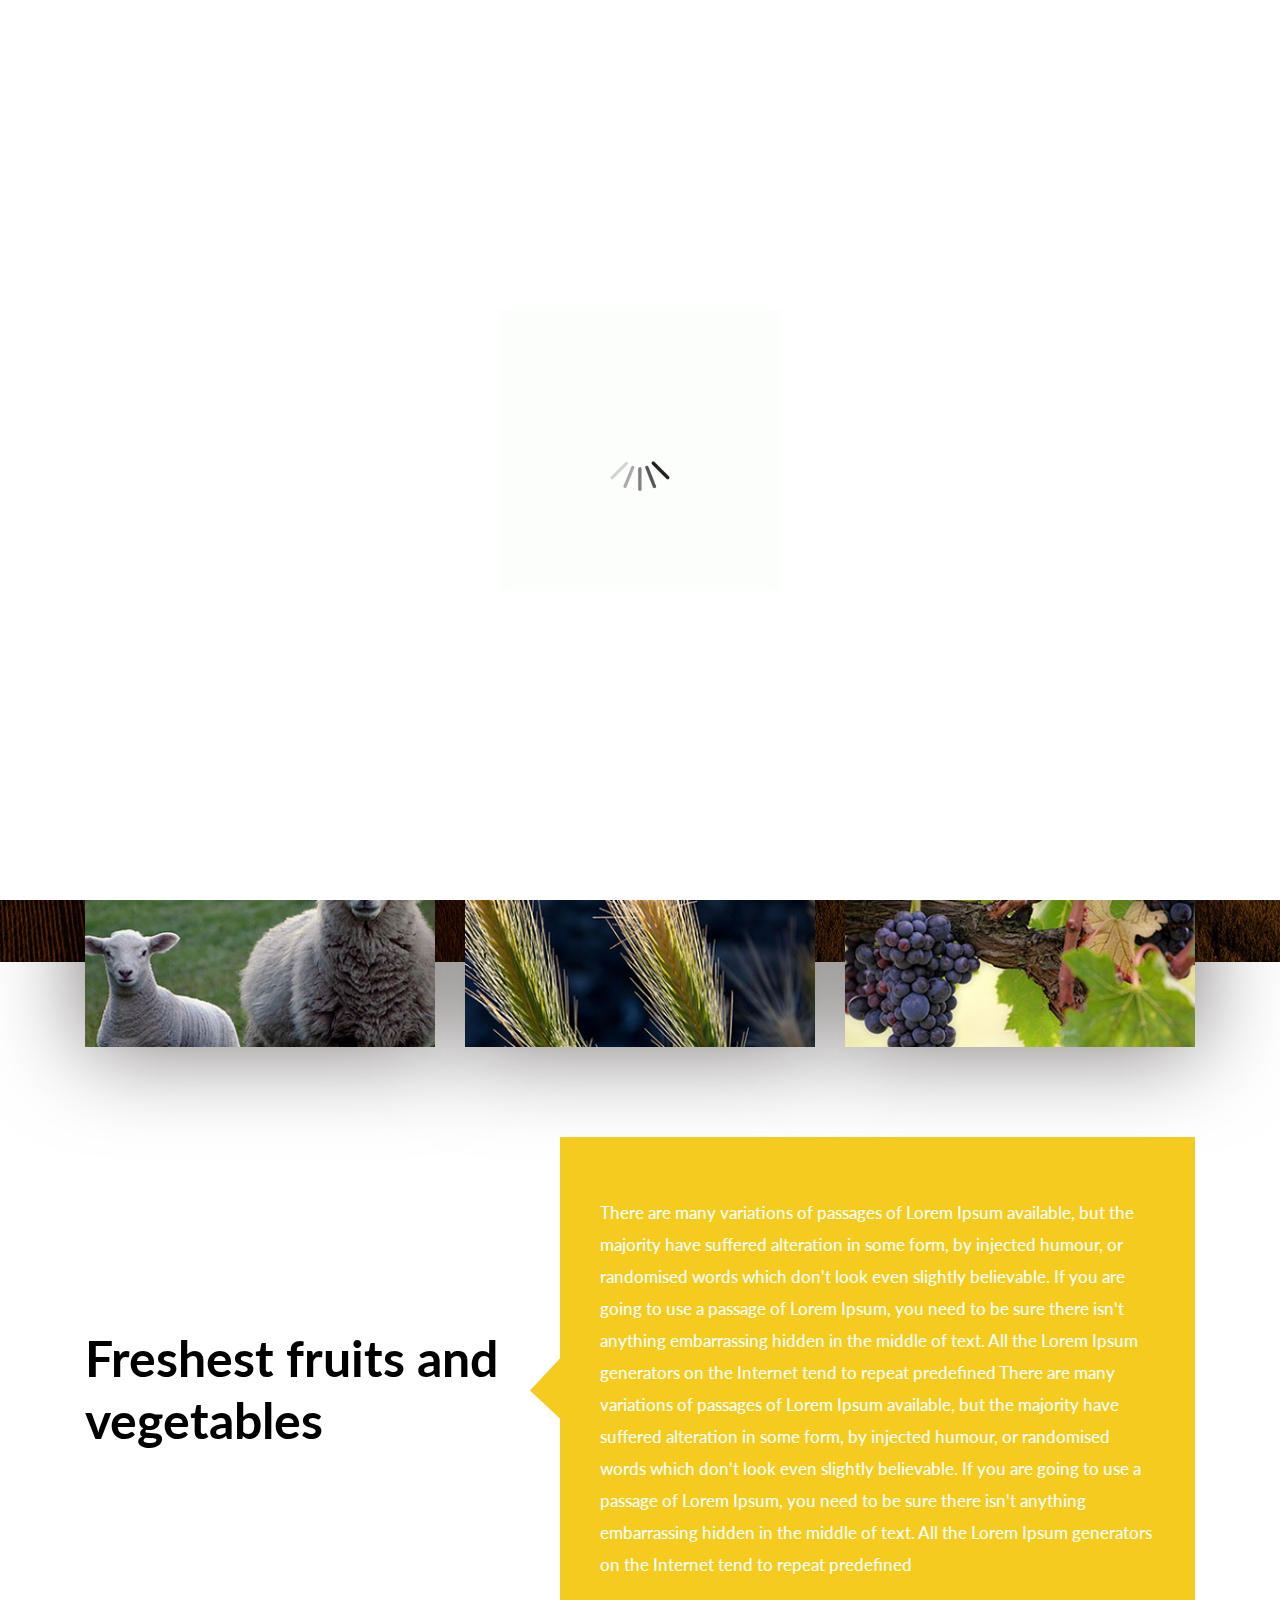
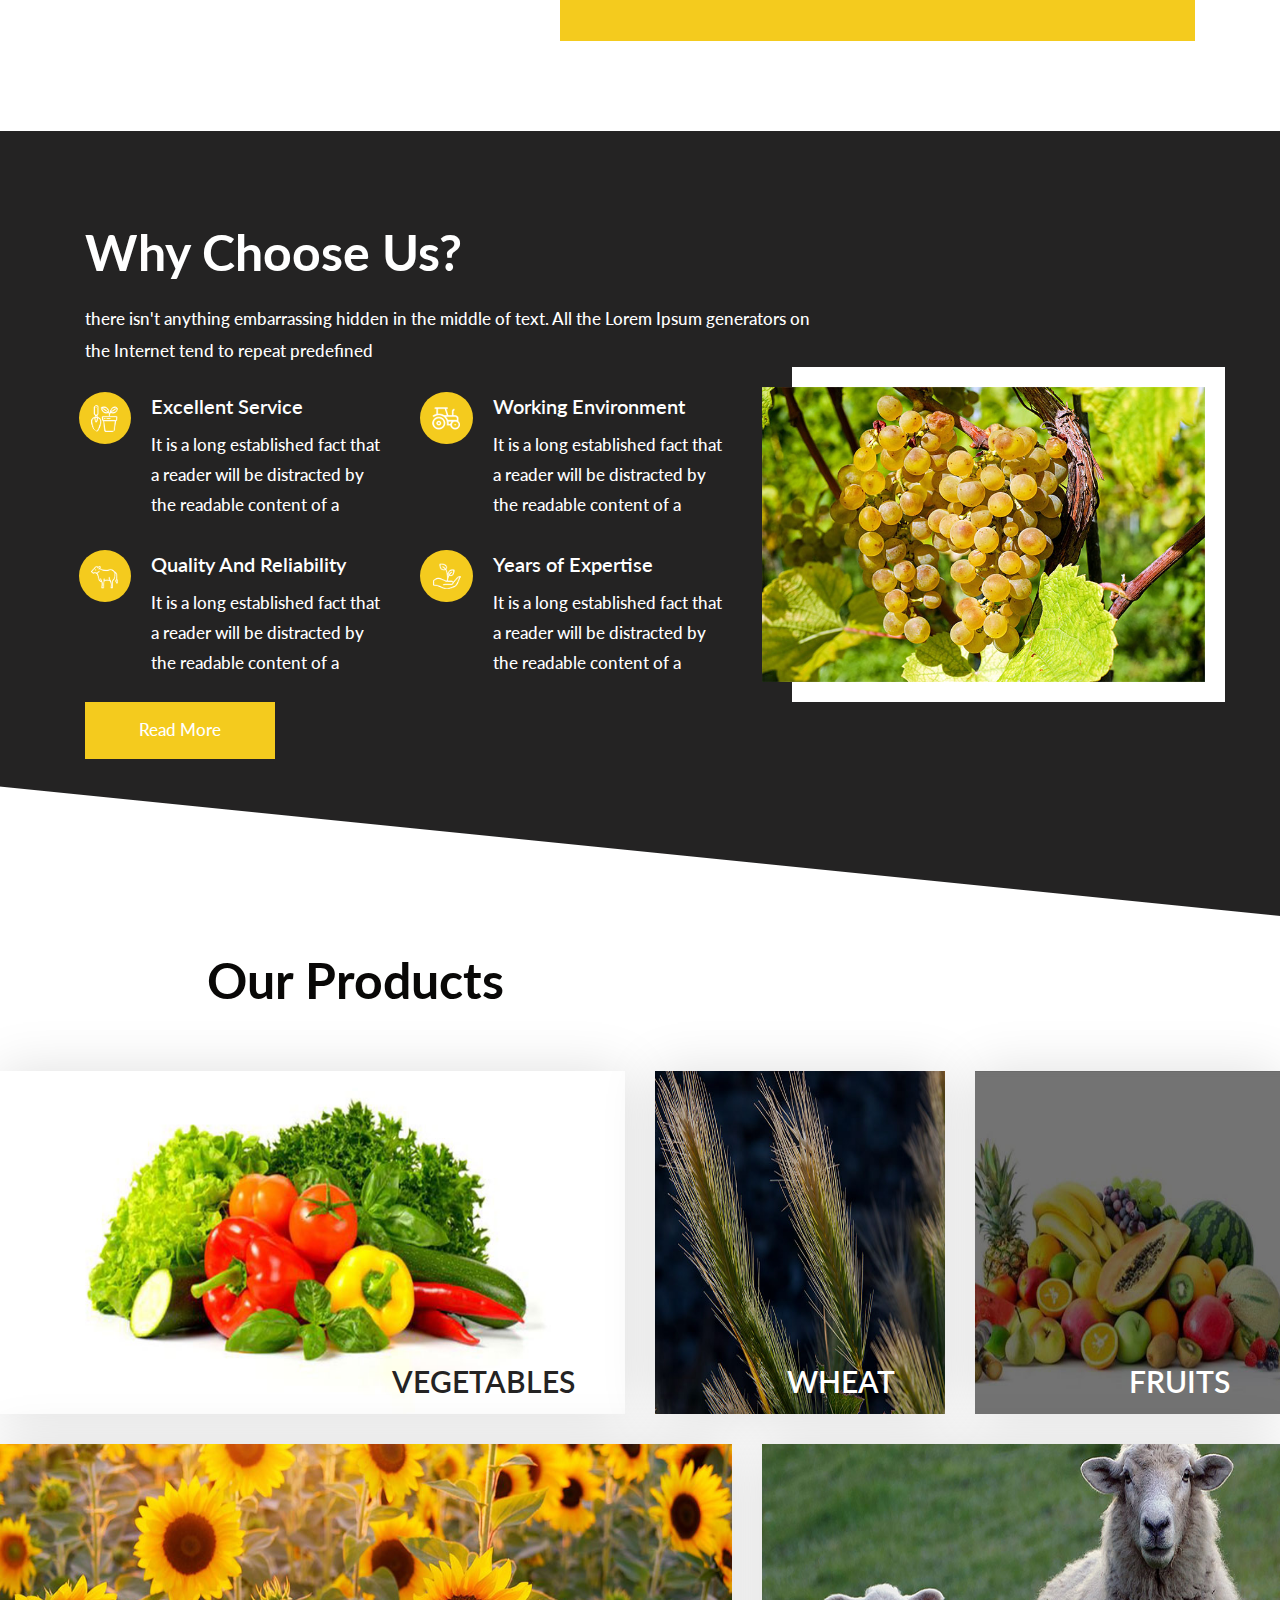
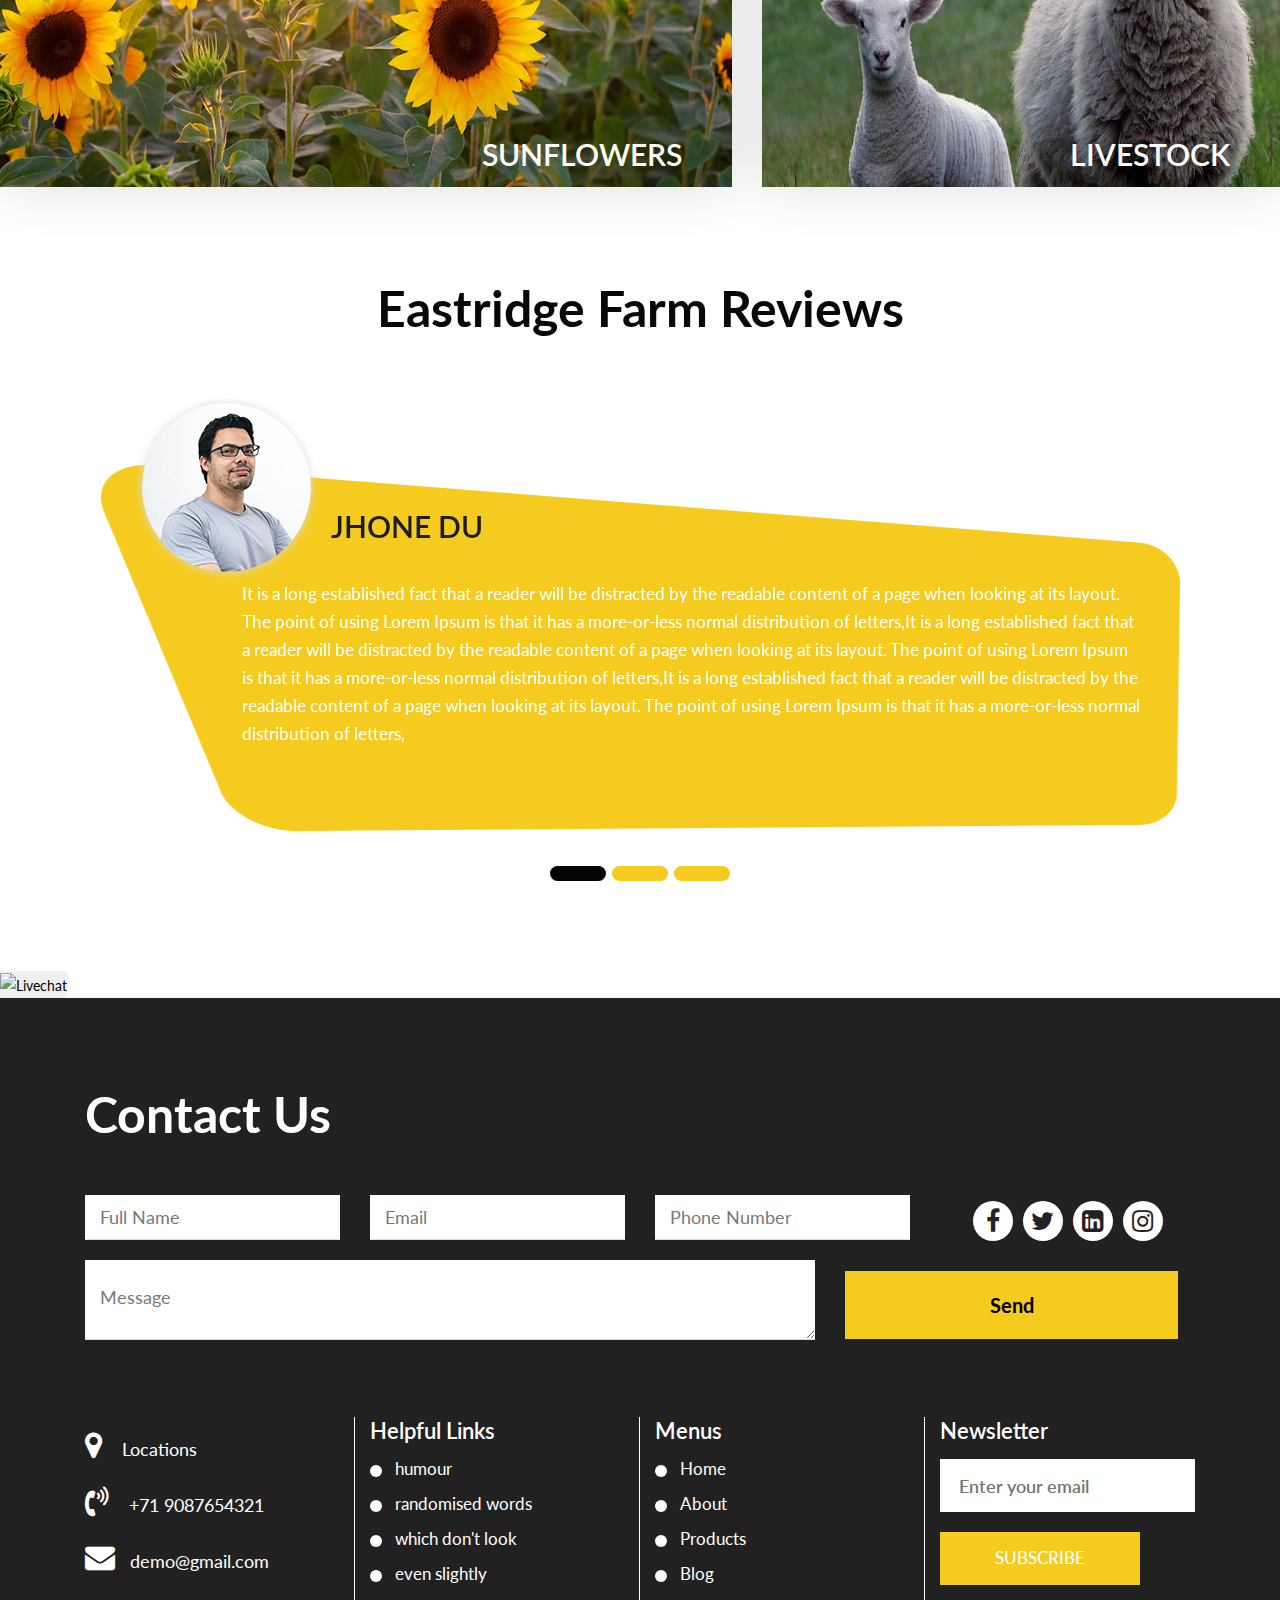
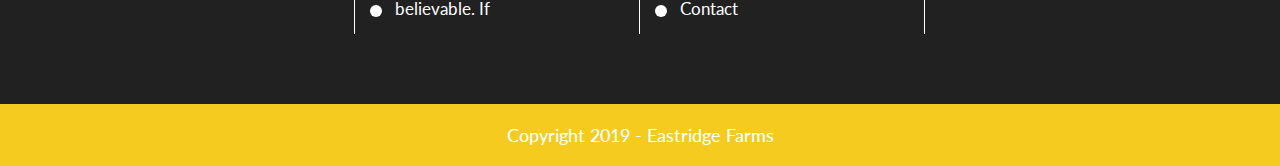
==== commit ed25b6b2: "cleaned up wording on site" ====
--- a/index.html
+++ b/index.html
@@ -28,17 +28,20 @@
       <!--[if lt IE 9]>
       <script src="https://oss.maxcdn.com/html5shiv/3.7.3/html5shiv.min.js"></script>
       <script src="https://oss.maxcdn.com/respond/1.4.2/respond.min.js"></script><![endif]-->
-<script>
-                    (function (i, s, o, r, g, v, a, m) {
-                    g = v ? g + '?v=' + v : g; i['CXoneDfo'] = r;
-                    i[r] = i[r] || function () {(i[r].q = i[r].q || []).push(arguments)}; i[r].l = +new Date(); i[r].u = g;
-                    a = s.createElement(o); m = s.getElementsByTagName(o)[0]; a.async = true;
-                    a.src = g + '?' + Math.round(Date.now() / 1000 / 3600); m.parentNode.insertBefore(a, m);
-                    })(window, document, 'script', 'cxone', 'https://web-modules-qa.brandembassy.com/loader/1/loader.js');
 
-                    cxone('init', '6420')
-                    cxone('guide', 'init', '714b7bde-19ca-44d4-8a5b-d43ad2e93545')
-                </script>
+      <script> //dfot2 bitner guide
+         (function (i, s, o, r, g, v, a, m) {
+         g = v ? g + '?v=' + v : g; i['CXoneDfo'] = r;
+         i[r] = i[r] || function () {(i[r].q = i[r].q || []).push(arguments)}; i[r].l = +new Date(); i[r].u = g;
+         a = s.createElement(o); m = s.getElementsByTagName(o)[0]; a.async = true;
+         a.src = g + '?' + Math.round(Date.now() / 1000 / 3600); m.parentNode.insertBefore(a, m);
+         })(window, document, 'script', 'cxone', 'https://web-modules-de-na1.niceincontact.com/loader/1/loader.js');
+
+         cxone('init', '1018')
+         cxone('guide', 'init', '68d8df4a-ce5c-4b8f-a8c0-3e5cf95006a4')
+     </script>
+ 
+
 
    </head>
    <!-- body -->
@@ -107,9 +110,9 @@
             <div class="row">
                <div class="col-md-12 ">
                   <div class="text-bg">
-                     <h1>FARMING COMPANY</h1>
+                     <h1>EASTRIDGE FARMS</h1>
                      <p>It is a long established fact that a reader will be distracted by the readable content of a page when looking at its layout. The point of using Lorem Ipsum is that it has a more-or-less normal distribution of letters, as opposed to using 'Content here, content here', making it</p>
-                     <a href="#">Discover</a>
+                     <a href="https://chrisbitner.github.io/ChrisFarmSite/fullScreenChat.html" target="_blank">Chat With Us</a>
                   </div>
                </div>
             </div>
@@ -145,7 +148,7 @@
             <div class="row d_flex">
                <div class="col-md-5">
                   <div class="titlepage">
-                     <h2>World’s Hottest Destinations <br>for Vegans</h2>
+                     <h2>Freshest fruits and vegetables</h2>
                   </div>
                </div>
                <div class="col-md-7">
@@ -189,7 +192,7 @@
                            <div class="choose_box">
                               <i><img src="images/icon2.png" alt="#"/></i>
                               <div class="choose_text">
-                                 <h3>Clean Working</h3>
+                                 <h3>Working Environment</h3>
                                  <p>It is a long established fact that a reader will be distracted by the readable content of a</p>
                               </div>
                            </div>
@@ -207,7 +210,7 @@
                            <div class="choose_box">
                               <i><img src="images/icon4.png" alt="#"/></i>
                               <div class="choose_text">
-                                 <h3>Expert Farmer</h3>
+                                 <h3>Years of Expertise</h3>
                                  <p>It is a long established fact that a reader will be distracted by the readable content of a</p>
                               </div>
                            </div>
@@ -238,7 +241,7 @@
             <div class="row">
                <div class="col-md-6">
                   <div class="titlepage">
-                     <h2>Our Product</h2>
+                     <h2>Our Products</h2>
                   </div>
                </div>
             </div>
@@ -248,25 +251,25 @@
                <div class="col-xl-6 col-lg-6 col-md-6 col-sm-12 padding_left0">
                   <div class="product_box">
                      <figure><img src="images/product1.jpg" alt="#"/></figure>
-                     <h3 class="black">vegetable</h3>
+                     <h3 class="black">vegetables</h3>
                   </div>
                </div>
                <div class="col-xl-3 col-lg-3 col-md-3 col-sm-12">
                   <div class="product_box">
                      <figure><img src="images/product2.jpg" alt="#"/></figure>
-                     <h3 >weat</h3>
+                     <h3 >Wheat</h3>
                   </div>
                </div>
                <div class="col-xl-3 col-lg-3 col-md-3 col-sm-12 padding_right0">
                   <div class="product_box">
                      <figure><img src="images/product3.jpg" alt="#"/></figure>
-                     <h3>fruit</h3>
+                     <h3>fruits</h3>
                   </div>
                </div>
                <div class="col-xl-7 col-lg-7 col-md-7 col-sm-12 padding_left0">
                   <div class="product_box">
                      <figure><img src="images/product4.jpg" alt="#"/></figure>
-                     <h3>sunflowere</h3>
+                     <h3>sunflowers</h3>
                   </div>
                </div>
                <div class="col-xl-5 col-lg-5 col-md-5 col-sm-12 padding_right0">
@@ -285,7 +288,7 @@
             <div class="row">
                <div class="col-md-12">
                   <div class="titlepage">
-                     <h2>People Says About Farm</h2>
+                     <h2>Eastridge Farm Reviews</h2>
                   </div>
                </div>
             </div>
@@ -401,15 +404,15 @@
                   </div>
                   <div class="col-md-3 border_right">
                      <ul class="location_icon">
-                        <li><a href="#"><i class="fa fa-map-marker" aria-hidden="true"></i></a> Locatins</li>
+                        <li><a href="#"><i class="fa fa-map-marker" aria-hidden="true"></i></a> Locations</li>
                         <li><a href="#"><i class="fa fa-volume-control-phone" aria-hidden="true"></i></a> +71 9087654321</li>
                         <li><a href="#"><i class="fa fa-envelope" aria-hidden="true"></i></a>demo@gmail.com</li>
                      </ul>
                   </div>
                   <div class="col-md-3 border_right">
-                     <h3>Useful Link</h3>
+                     <h3>Helpful Links</h3>
                      <ul class="link">
-                        <li><a href="#">humour, or </a></li>
+                        <li><a href="#">humour</a></li>
                         <li><a href="#">randomised words </a> </li>
                         <li><a href="#">which don't look </a></li>
                         <li><a href="#">even slightly  </a> </li>
@@ -439,7 +442,7 @@
                <div class="container">
                   <div class="row">
                      <div class="col-md-12">
-                        <p>Copyright 2019 All Right Reserved By <a href="https://html.design/"> Free  html Templates</a></p>
+                        <p>Copyright 2019 - Eastridge Farms</p>
                      </div>
                   </div>
                </div>
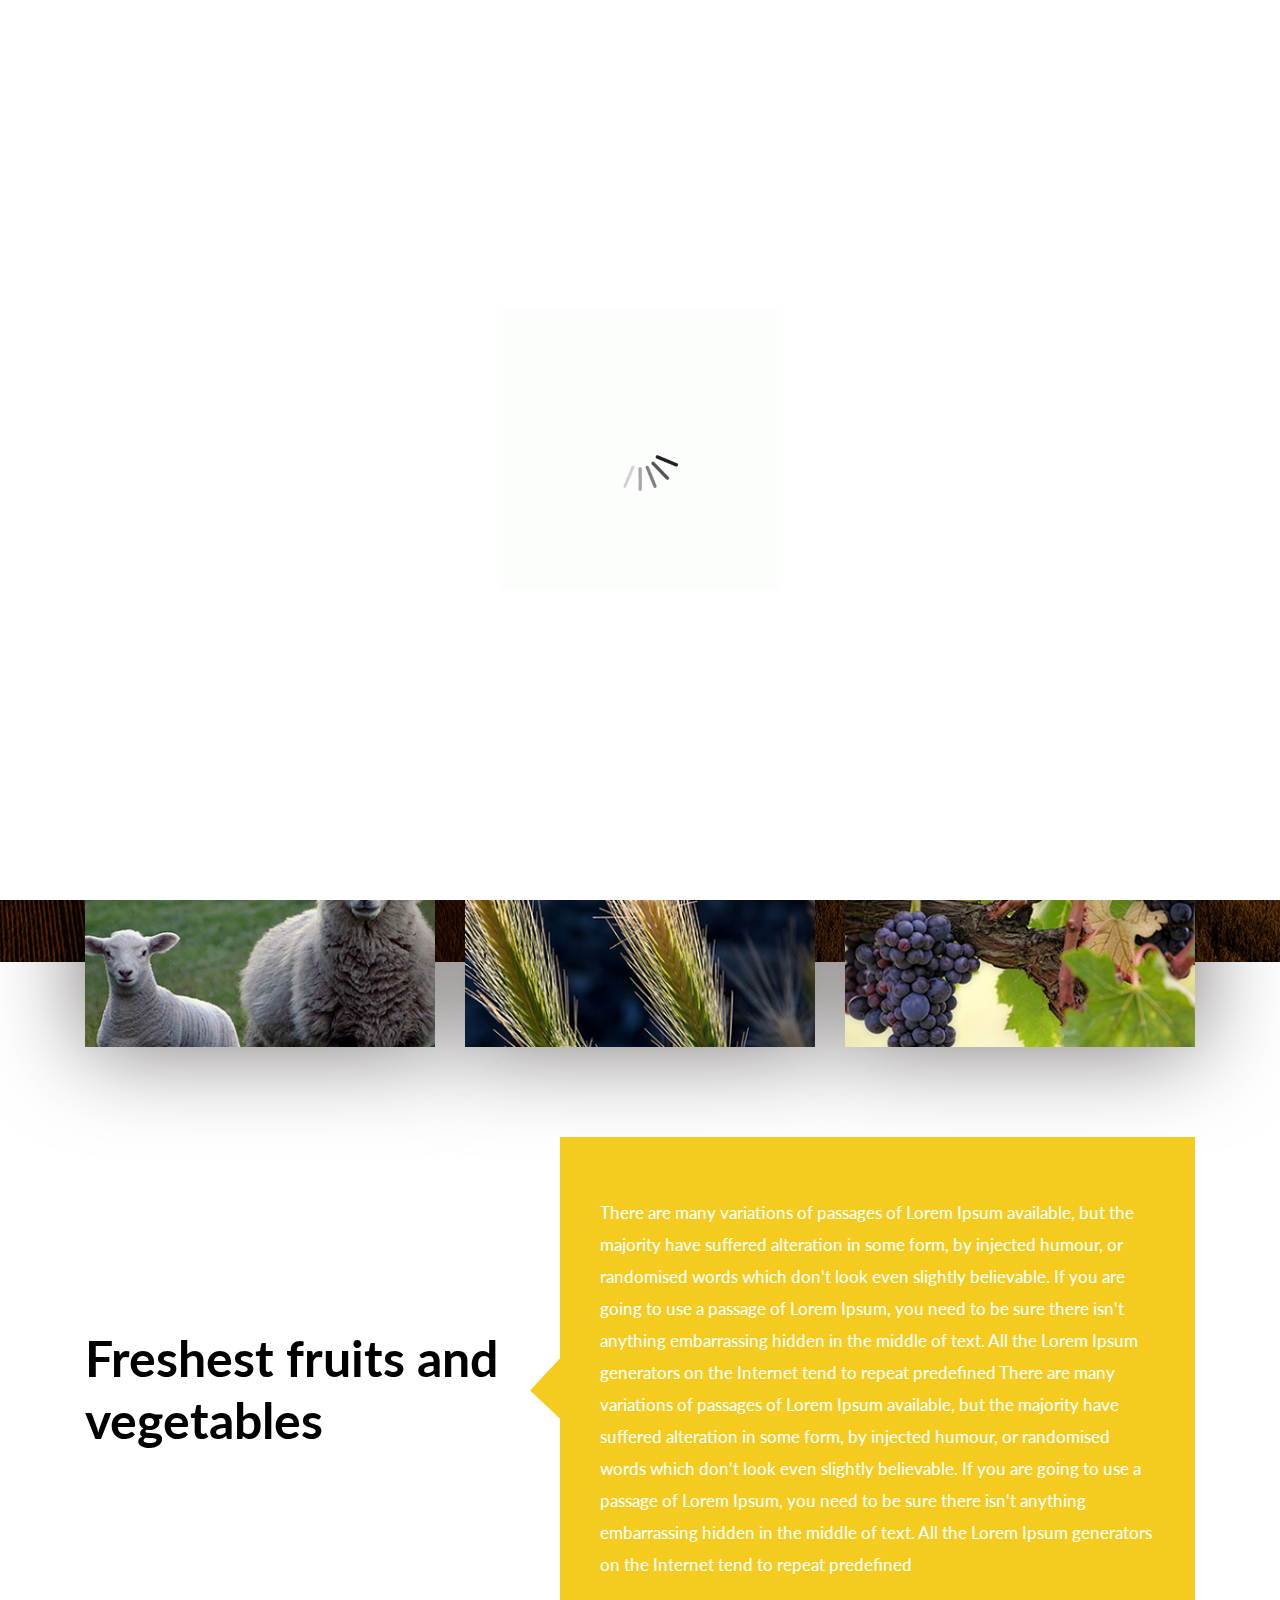
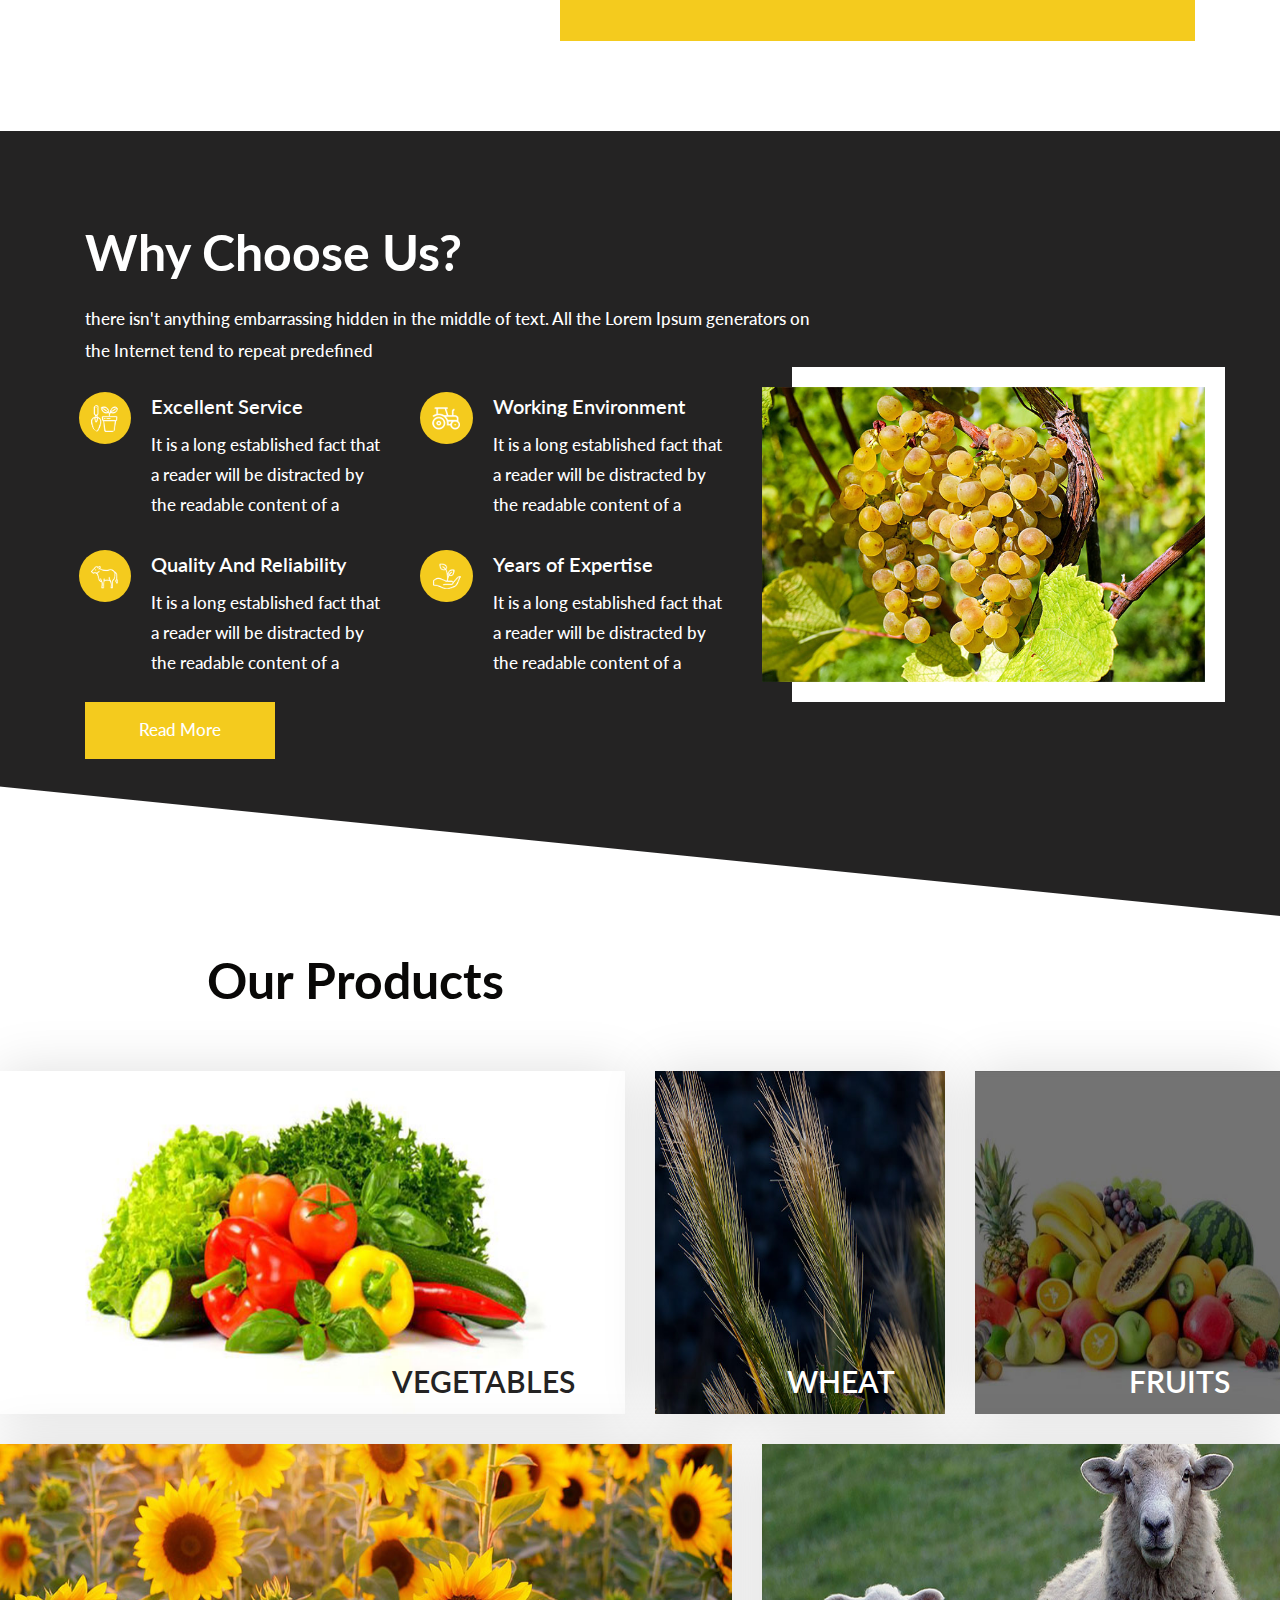
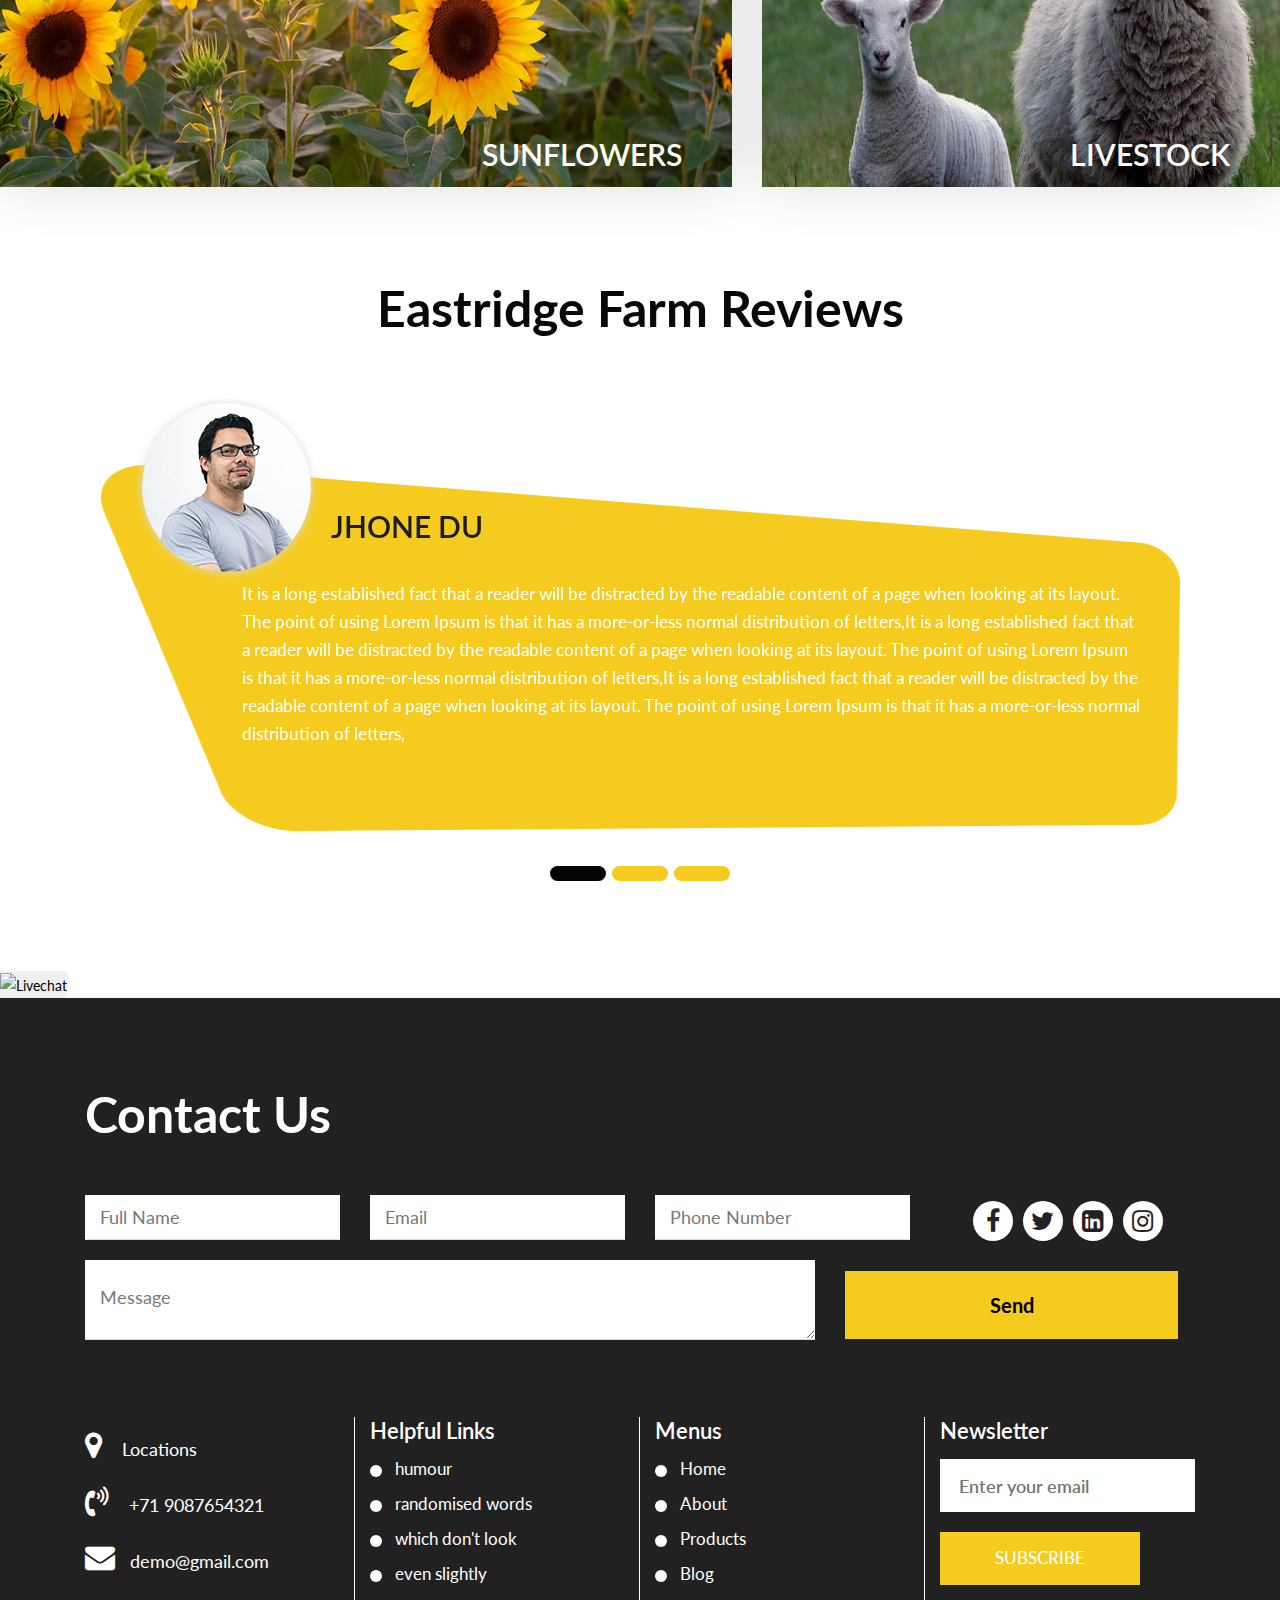
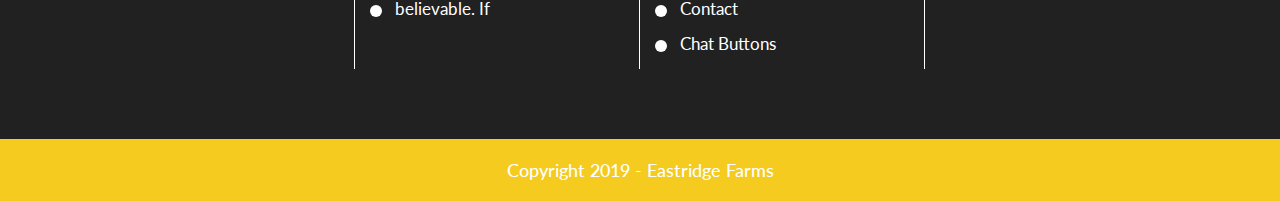
==== commit b0d67818: "started buttons page" ====
--- a/index.html
+++ b/index.html
@@ -427,6 +427,7 @@
 <li><a href="products.html">Products</a></li>                             
 <li><a href="blog.html">Blog</a></li>
 <li><a href="contact.html">Contact</a></li>
+<li><a href="chatButtons.html">Chat Buttons</a></li>
                      </ul>
                   </div>
                   <div class="col-md-3">
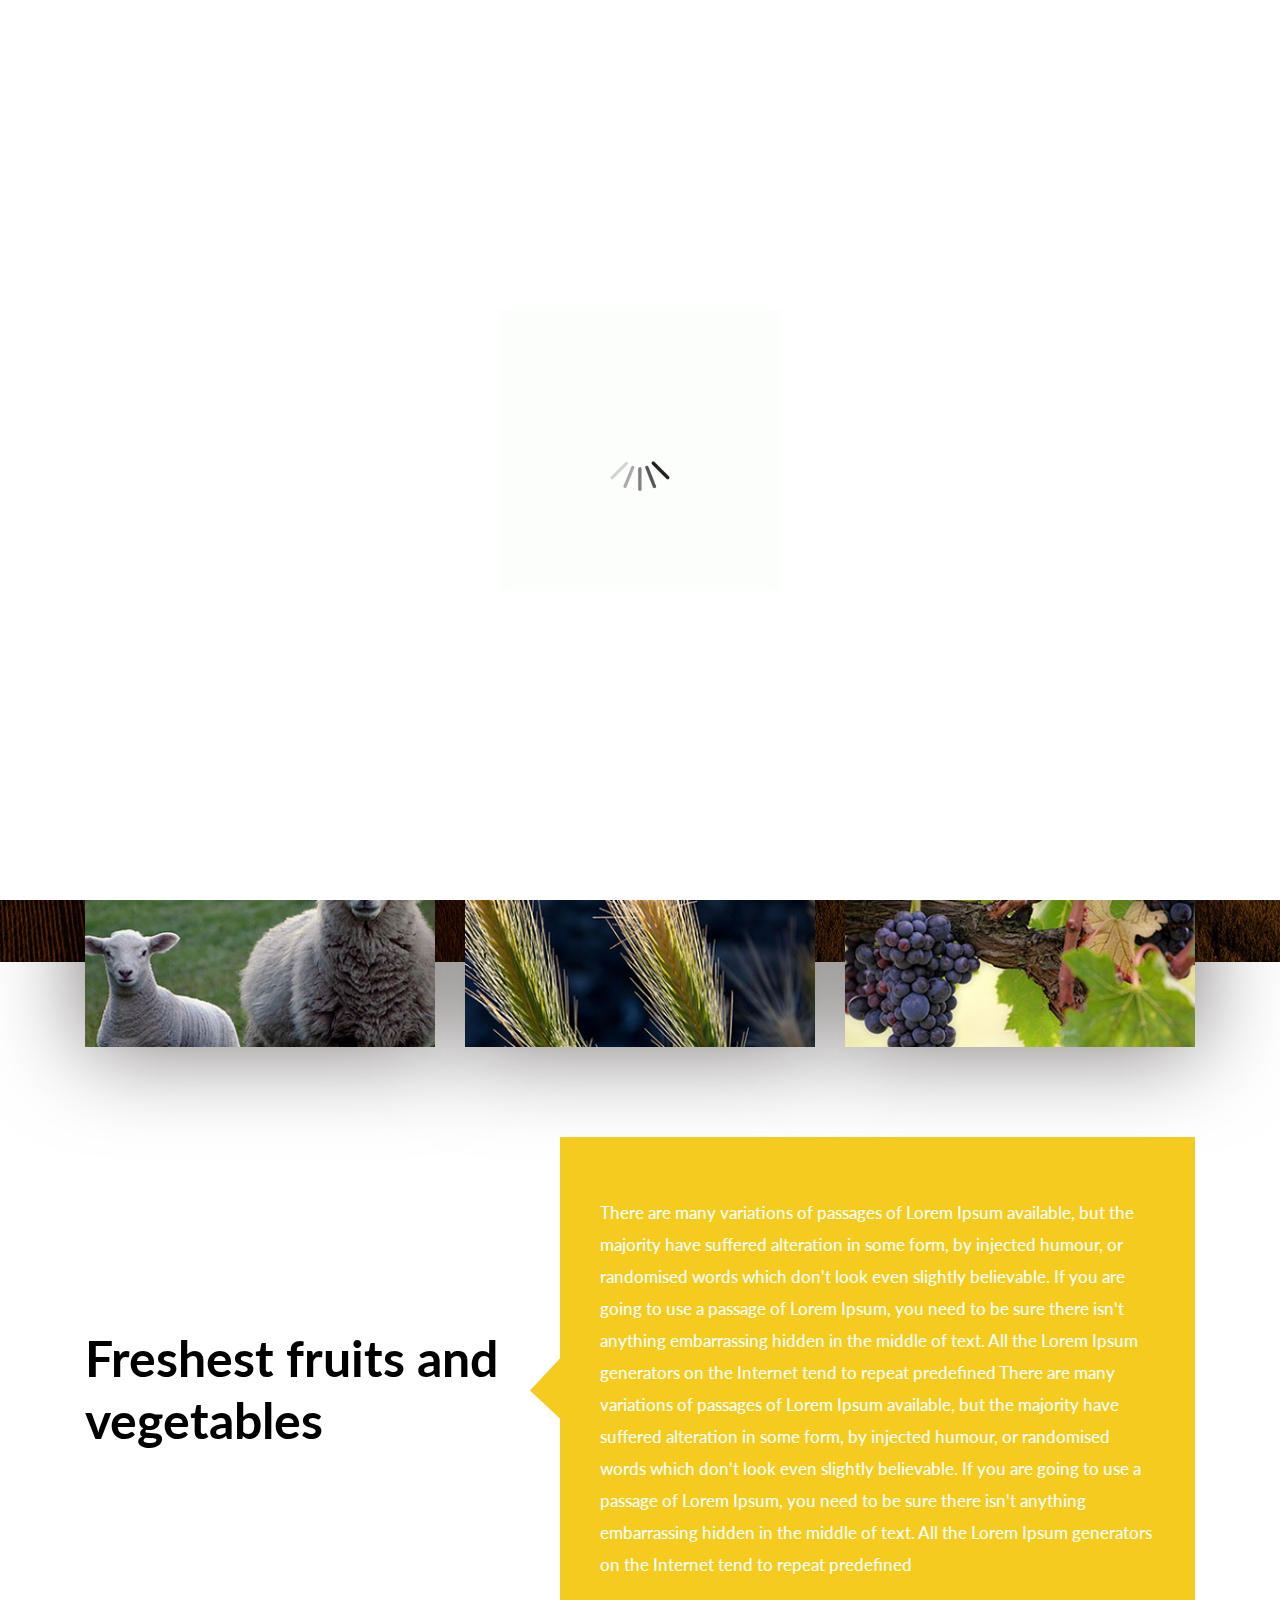
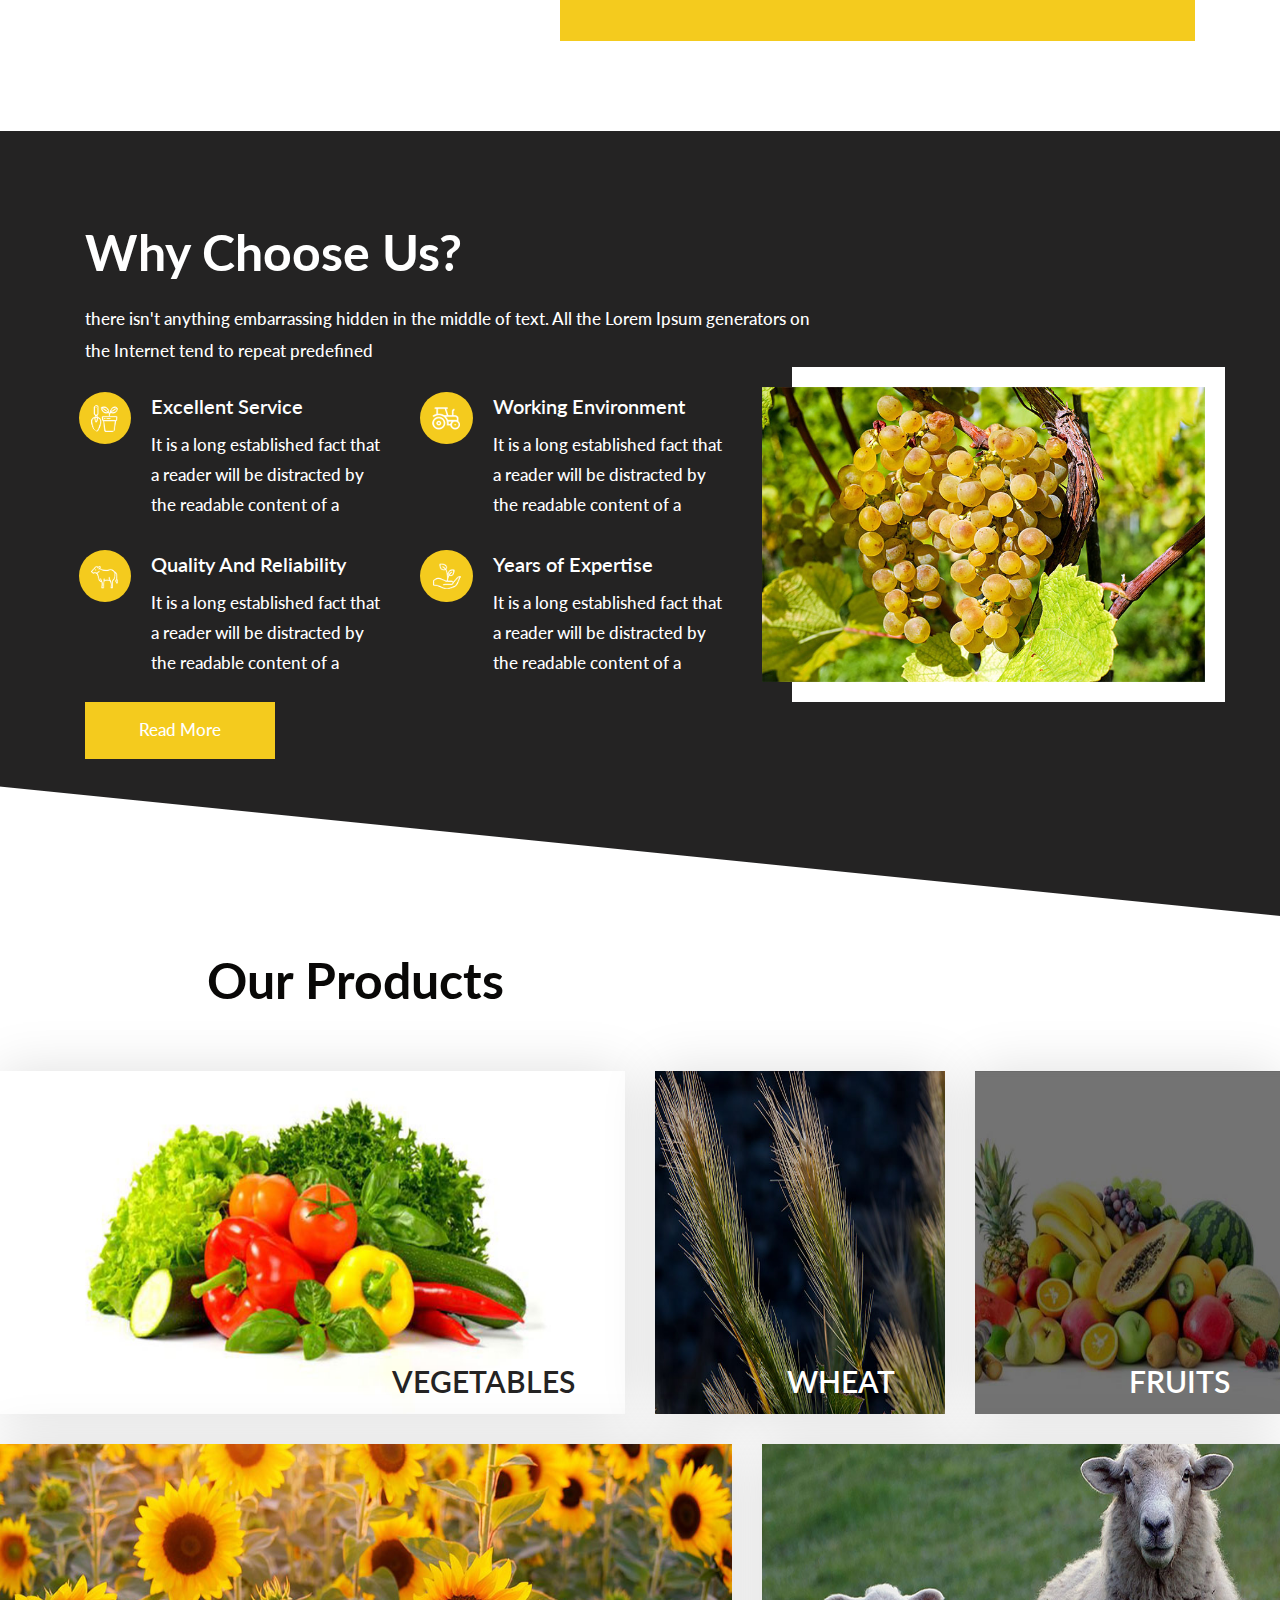
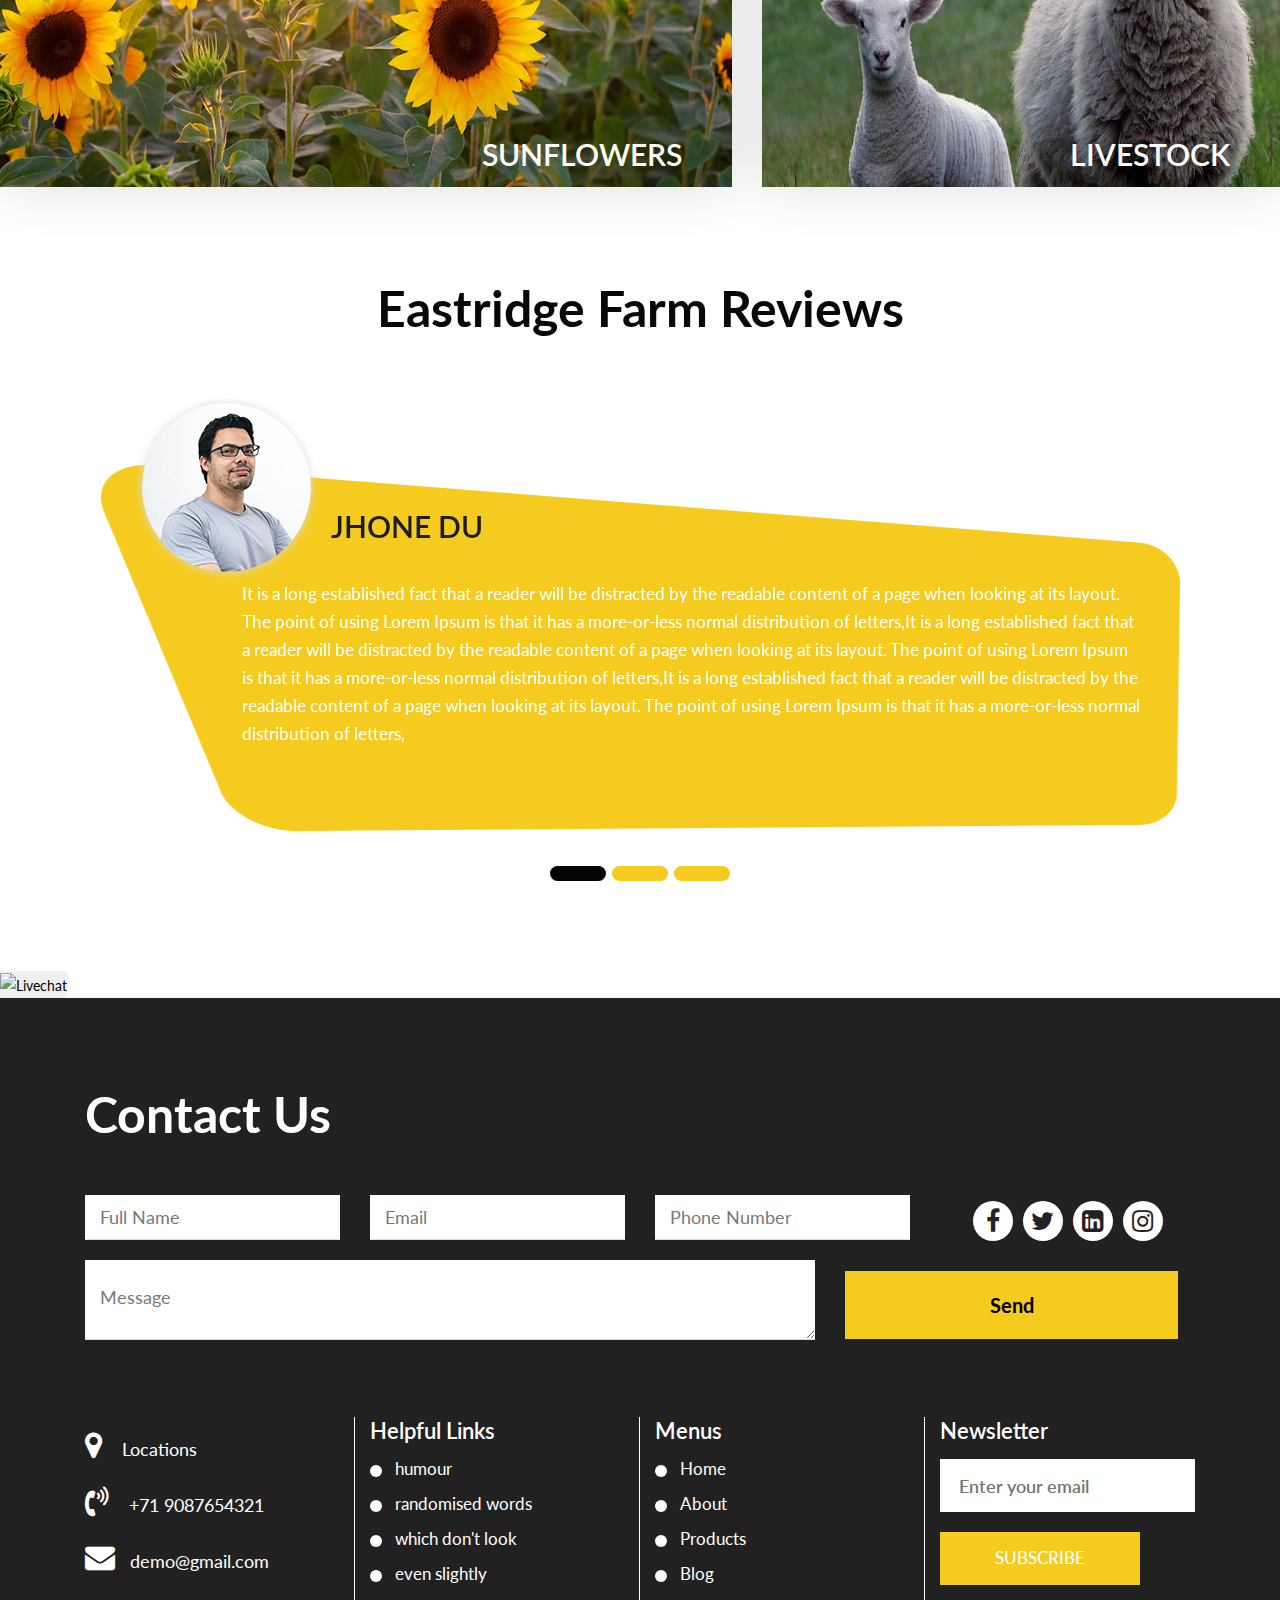
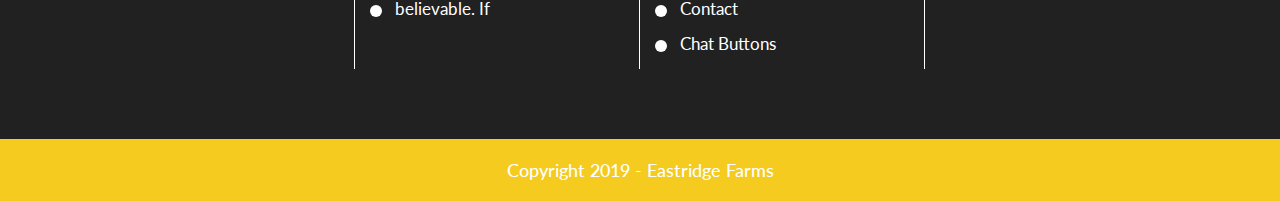
==== commit 04b29f8d: "added new guide customer portal POC" ====
--- a/index.html
+++ b/index.html
@@ -29,16 +29,16 @@
       <script src="https://oss.maxcdn.com/html5shiv/3.7.3/html5shiv.min.js"></script>
       <script src="https://oss.maxcdn.com/respond/1.4.2/respond.min.js"></script><![endif]-->
 
-      <script> //dfot2 bitner guide
-         (function (i, s, o, r, g, v, a, m) {
-         g = v ? g + '?v=' + v : g; i['CXoneDfo'] = r;
-         i[r] = i[r] || function () {(i[r].q = i[r].q || []).push(arguments)}; i[r].l = +new Date(); i[r].u = g;
-         a = s.createElement(o); m = s.getElementsByTagName(o)[0]; a.async = true;
-         a.src = g + '?' + Math.round(Date.now() / 1000 / 3600); m.parentNode.insertBefore(a, m);
-         })(window, document, 'script', 'cxone', 'https://web-modules-de-na1.niceincontact.com/loader/1/loader.js');
-
-         cxone('init', '1018')
-         cxone('guide', 'init', '68d8df4a-ce5c-4b8f-a8c0-3e5cf95006a4')
+      <script>
+         (function(n,u){
+         window.CXoneDfo=n,
+         window[n]=window[n]||function(){(window[n].q=window[n].q||[]).push(arguments)},window[n].u=u,
+         e=document.createElement("script"),e.type="module",e.src=u+"?"+Math.round(Date.now()/1e3/3600),
+         document.head.appendChild(e)
+         })('cxone','https://web-modules-de-na1.niceincontact.com/loader/1/loader.js');
+     
+         cxone('init', '1018');
+         cxone('guide', 'init', '1f924cd3-2721-4db6-8a2e-1c2541e85fcb');
      </script>
  
 
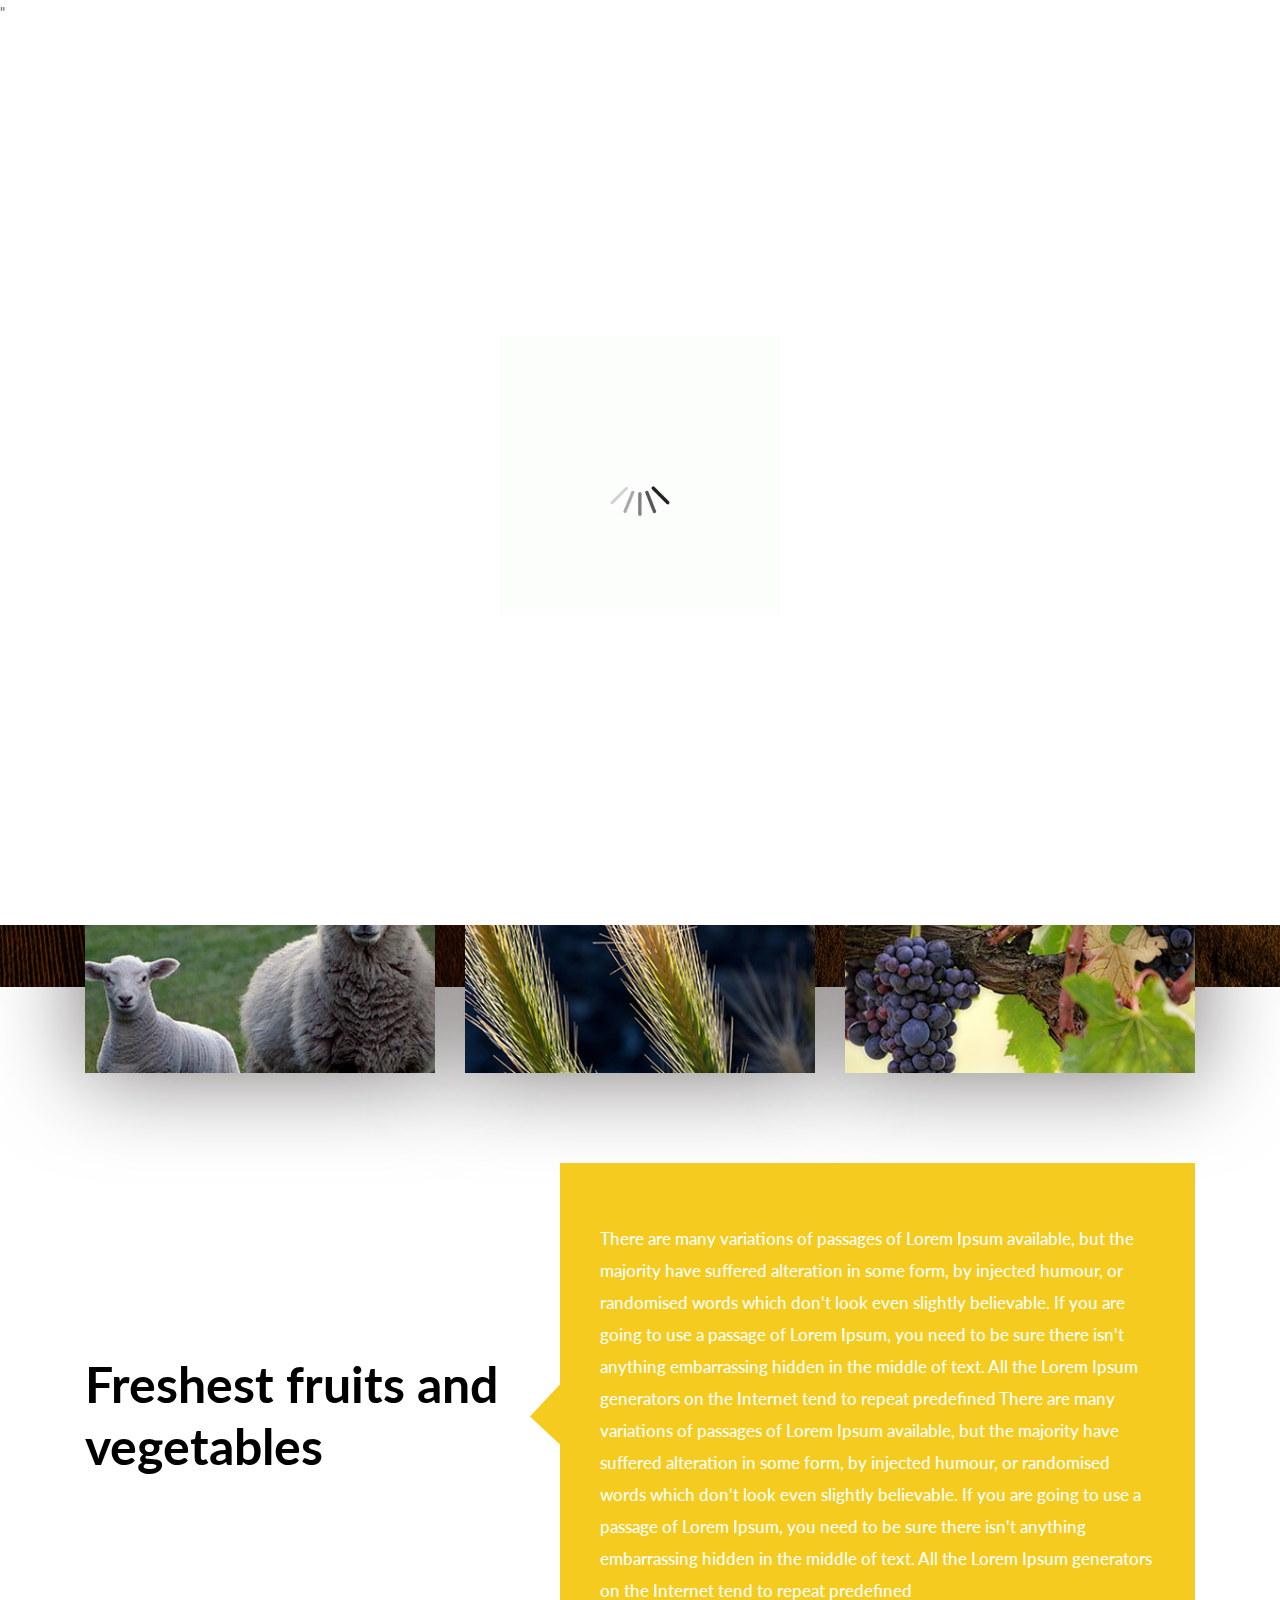
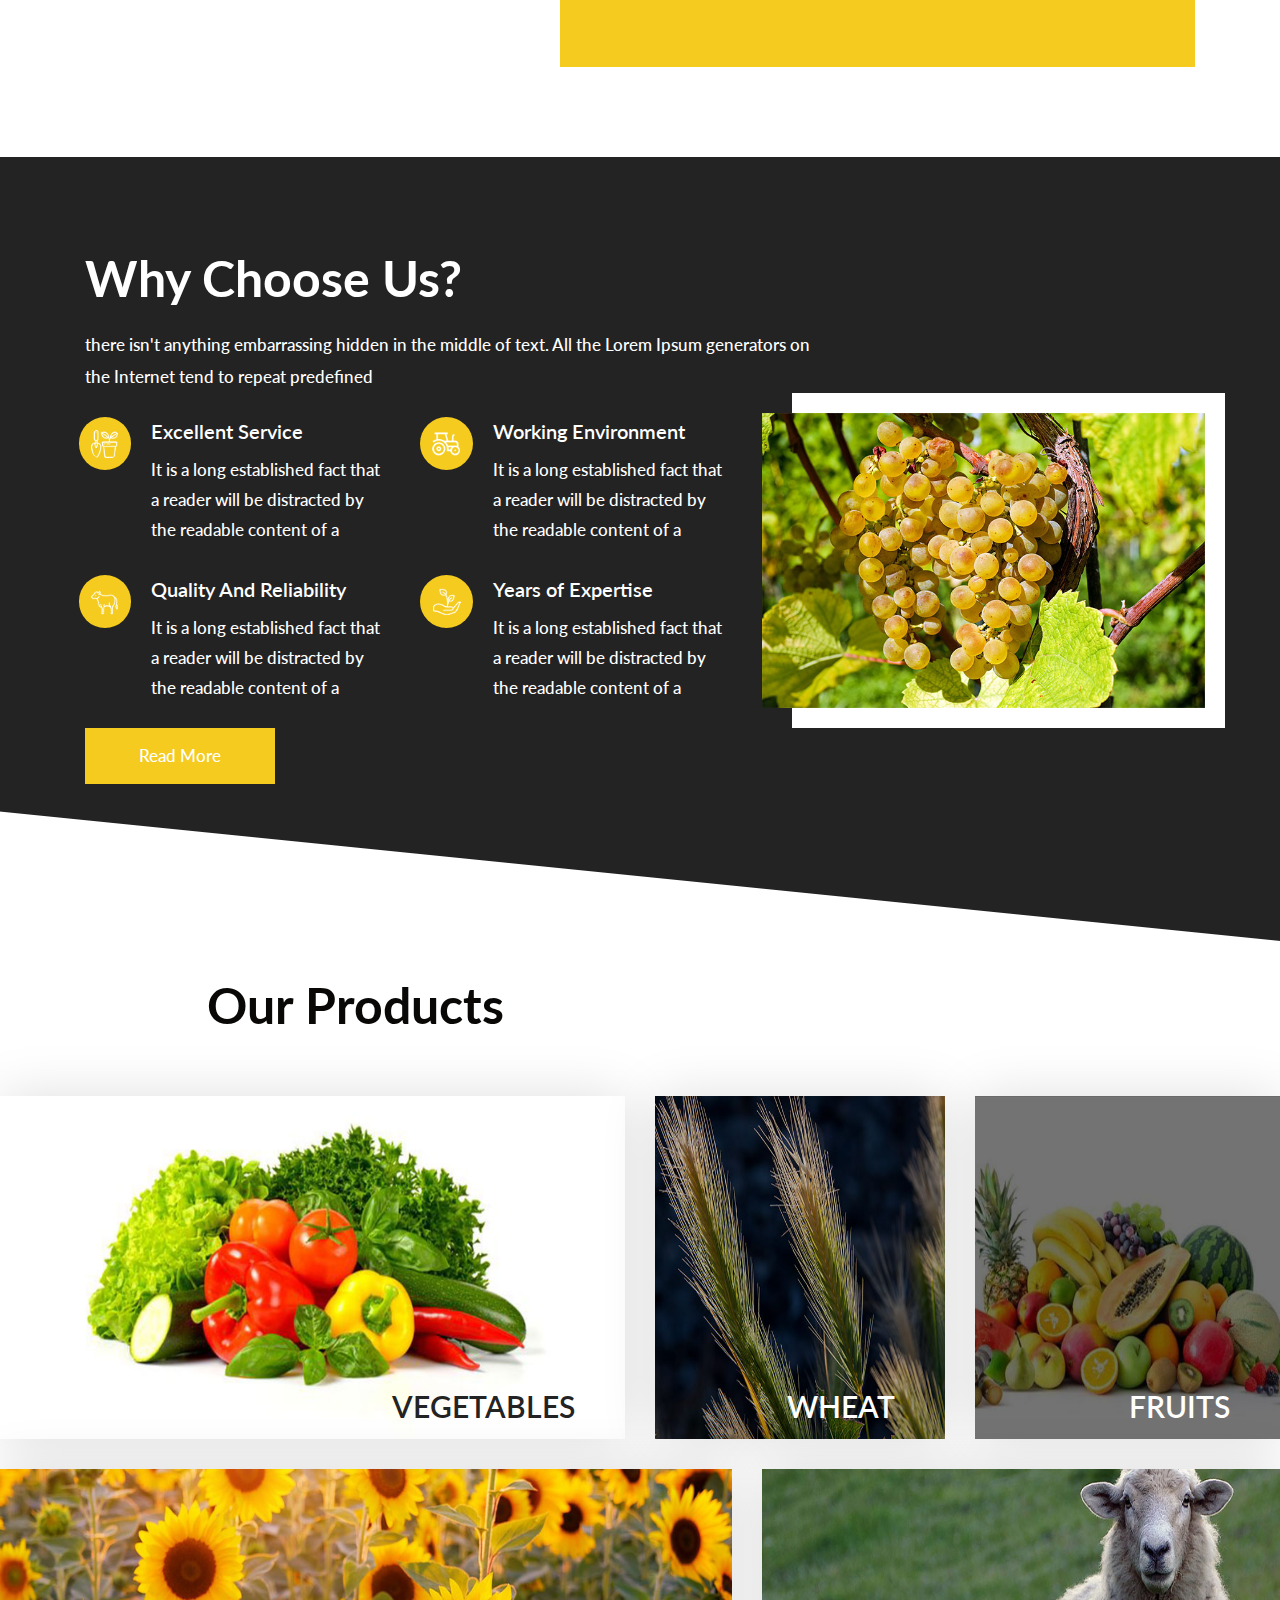
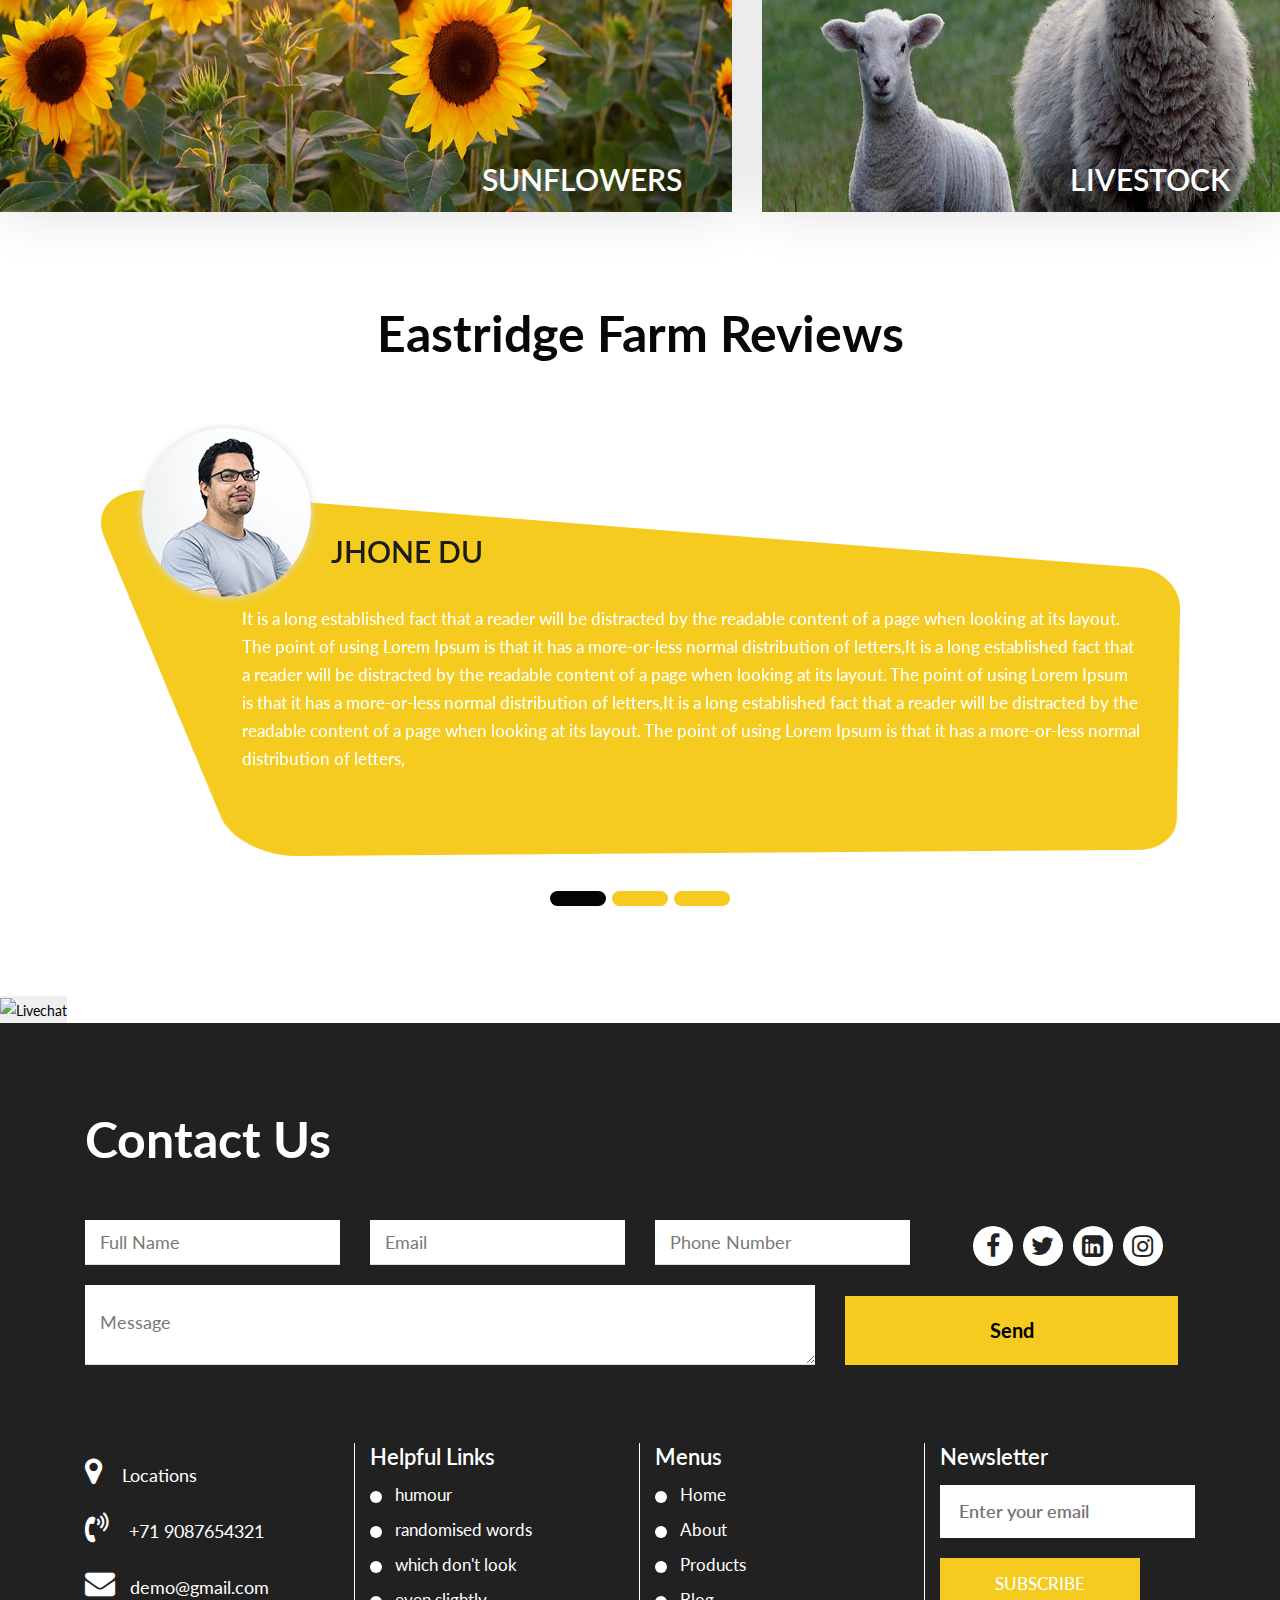
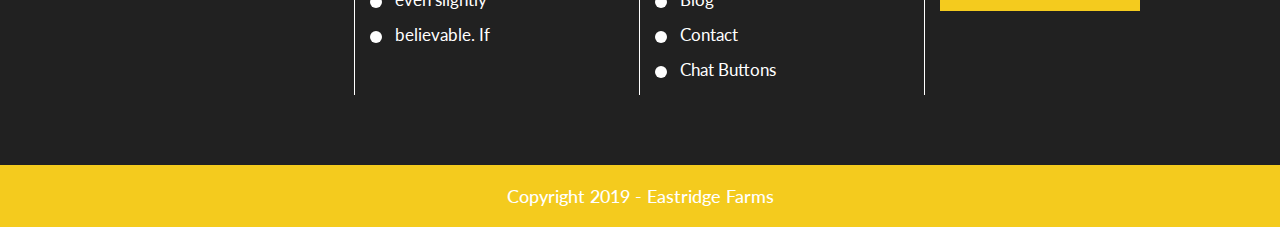
==== commit 2bf222c4: "added favicon file and updated header to reference" ====
--- a/index.html
+++ b/index.html
@@ -25,6 +25,8 @@
       <!-- Tweaks for older IEs-->
       <link rel="stylesheet" href="https://netdna.bootstrapcdn.com/font-awesome/4.0.3/css/font-awesome.css">
       <link rel="stylesheet" href="https://cdnjs.cloudflare.com/ajax/libs/fancybox/2.1.5/jquery.fancybox.min.css" media="screen">
+      <link rel="icon" type="image/png" href="icon/minibikeFavi.jpg">
+" 
       <!--[if lt IE 9]>
       <script src="https://oss.maxcdn.com/html5shiv/3.7.3/html5shiv.min.js"></script>
       <script src="https://oss.maxcdn.com/respond/1.4.2/respond.min.js"></script><![endif]-->
